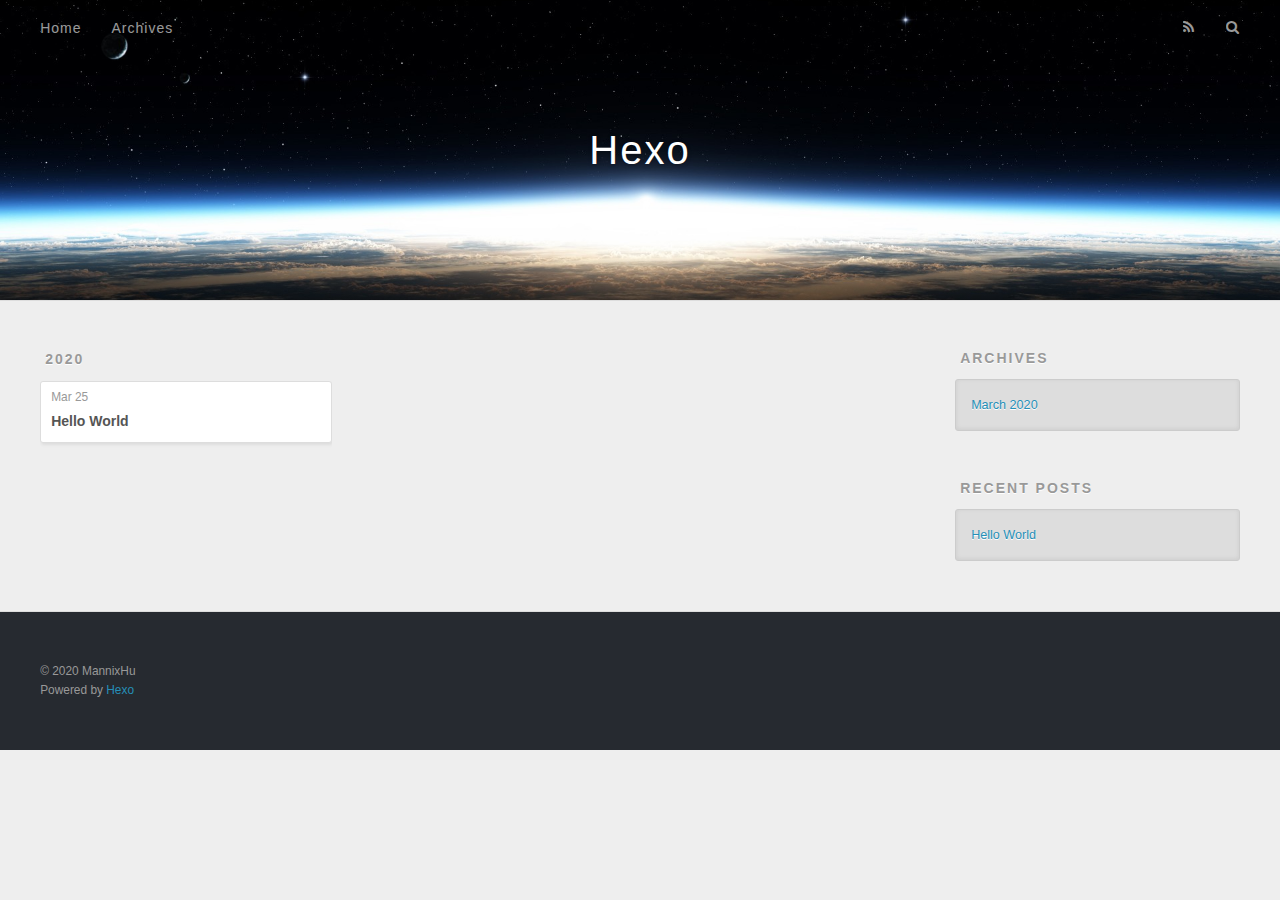
==== archives/index.html @ 00f4fdd6 "Site updated: 2020-03-25 21:42:38" ====
<!DOCTYPE html>
<html>
<head>
  <meta charset="utf-8">
  

  
  <title>Archives | Hexo</title>
  <meta name="viewport" content="width=device-width, initial-scale=1, maximum-scale=1">
  <meta property="og:type" content="website">
<meta property="og:title" content="Hexo">
<meta property="og:url" content="https://mannix.github.io/archives/index.html">
<meta property="og:site_name" content="Hexo">
<meta property="og:locale" content="en_US">
<meta property="article:author" content="MannixHu">
<meta name="twitter:card" content="summary">
  
    <link rel="alternate" href="/atom.xml" title="Hexo" type="application/atom+xml">
  
  
    <link rel="icon" href="/favicon.png">
  
  
    <link href="//fonts.googleapis.com/css?family=Source+Code+Pro" rel="stylesheet" type="text/css">
  
  
<link rel="stylesheet" href="/css/style.css">

<meta name="generator" content="Hexo 4.2.0"></head>

<body>
  <div id="container">
    <div id="wrap">
      <header id="header">
  <div id="banner"></div>
  <div id="header-outer" class="outer">
    <div id="header-title" class="inner">
      <h1 id="logo-wrap">
        <a href="/" id="logo">Hexo</a>
      </h1>
      
    </div>
    <div id="header-inner" class="inner">
      <nav id="main-nav">
        <a id="main-nav-toggle" class="nav-icon"></a>
        
          <a class="main-nav-link" href="/">Home</a>
        
          <a class="main-nav-link" href="/archives">Archives</a>
        
      </nav>
      <nav id="sub-nav">
        
          <a id="nav-rss-link" class="nav-icon" href="/atom.xml" title="RSS Feed"></a>
        
        <a id="nav-search-btn" class="nav-icon" title="Search"></a>
      </nav>
      <div id="search-form-wrap">
        <form action="//google.com/search" method="get" accept-charset="UTF-8" class="search-form"><input type="search" name="q" class="search-form-input" placeholder="Search"><button type="submit" class="search-form-submit">&#xF002;</button><input type="hidden" name="sitesearch" value="https://Mannix.github.io"></form>
      </div>
    </div>
  </div>
</header>
      <div class="outer">
        <section id="main">
  
  
    
    
      
      
      <section class="archives-wrap">
        <div class="archive-year-wrap">
          <a href="/archives/2020" class="archive-year">2020</a>
        </div>
        <div class="archives">
    
    <article class="archive-article archive-type-post">
  <div class="archive-article-inner">
    <header class="archive-article-header">
      <a href="/2020/03/25/hello-world/" class="archive-article-date">
  <time datetime="2020-03-25T05:10:50.655Z" itemprop="datePublished">Mar 25</time>
</a>
      
  
    <h1 itemprop="name">
      <a class="archive-article-title" href="/2020/03/25/hello-world/">Hello World</a>
    </h1>
  

    </header>
  </div>
</article>
  
  
    </div></section>
  


</section>
        
          <aside id="sidebar">
  
    

  
    

  
    
  
    
  <div class="widget-wrap">
    <h3 class="widget-title">Archives</h3>
    <div class="widget">
      <ul class="archive-list"><li class="archive-list-item"><a class="archive-list-link" href="/archives/2020/03/">March 2020</a></li></ul>
    </div>
  </div>


  
    
  <div class="widget-wrap">
    <h3 class="widget-title">Recent Posts</h3>
    <div class="widget">
      <ul>
        
          <li>
            <a href="/2020/03/25/hello-world/">Hello World</a>
          </li>
        
      </ul>
    </div>
  </div>

  
</aside>
        
      </div>
      <footer id="footer">
  
  <div class="outer">
    <div id="footer-info" class="inner">
      &copy; 2020 MannixHu<br>
      Powered by <a href="http://hexo.io/" target="_blank">Hexo</a>
    </div>
  </div>
</footer>
    </div>
    <nav id="mobile-nav">
  
    <a href="/" class="mobile-nav-link">Home</a>
  
    <a href="/archives" class="mobile-nav-link">Archives</a>
  
</nav>
    

<script src="//ajax.googleapis.com/ajax/libs/jquery/2.0.3/jquery.min.js"></script>


  
<link rel="stylesheet" href="/fancybox/jquery.fancybox.css">

  
<script src="/fancybox/jquery.fancybox.pack.js"></script>




<script src="/js/script.js"></script>




  </div>
</body>
</html>
---- css/style.css ----
body {
  width: 100%;
}
body:before,
body:after {
  content: "";
  display: table;
}
body:after {
  clear: both;
}
html,
body,
div,
span,
applet,
object,
iframe,
h1,
h2,
h3,
h4,
h5,
h6,
p,
blockquote,
pre,
a,
abbr,
acronym,
address,
big,
cite,
code,
del,
dfn,
em,
img,
ins,
kbd,
q,
s,
samp,
small,
strike,
strong,
sub,
sup,
tt,
var,
dl,
dt,
dd,
ol,
ul,
li,
fieldset,
form,
label,
legend,
table,
caption,
tbody,
tfoot,
thead,
tr,
th,
td {
  margin: 0;
  padding: 0;
  border: 0;
  outline: 0;
  font-weight: inherit;
  font-style: inherit;
  font-family: inherit;
  font-size: 100%;
  vertical-align: baseline;
}
body {
  line-height: 1;
  color: #000;
  background: #fff;
}
ol,
ul {
  list-style: none;
}
table {
  border-collapse: separate;
  border-spacing: 0;
  vertical-align: middle;
}
caption,
th,
td {
  text-align: left;
  font-weight: normal;
  vertical-align: middle;
}
a img {
  border: none;
}
input,
button {
  margin: 0;
  padding: 0;
}
input::-moz-focus-inner,
button::-moz-focus-inner {
  border: 0;
  padding: 0;
}
@font-face {
  font-family: FontAwesome;
  font-style: normal;
  font-weight: normal;
  src: url("fonts/fontawesome-webfont.eot?v=#4.0.3");
  src: url("fonts/fontawesome-webfont.eot?#iefix&v=#4.0.3") format("embedded-opentype"), url("fonts/fontawesome-webfont.woff?v=#4.0.3") format("woff"), url("fonts/fontawesome-webfont.ttf?v=#4.0.3") format("truetype"), url("fonts/fontawesome-webfont.svg#fontawesomeregular?v=#4.0.3") format("svg");
}
html,
body,
#container {
  height: 100%;
}
body {
  background: #eee;
  font: 14px -apple-system, BlinkMacSystemFont, "Segoe UI", "Roboto", "Oxygen", "Ubuntu", "Cantarell", "Fira Sans", "Droid Sans", "Helvetica Neue", sans-serif;
  -webkit-text-size-adjust: 100%;
}
.outer {
  max-width: 1220px;
  margin: 0 auto;
  padding: 0 20px;
}
.outer:before,
.outer:after {
  content: "";
  display: table;
}
.outer:after {
  clear: both;
}
.inner {
  display: inline;
  float: left;
  width: 98.33333333333333%;
  margin: 0 0.833333333333333%;
}
.left,
.alignleft {
  float: left;
}
.right,
.alignright {
  float: right;
}
.clear {
  clear: both;
}
#container {
  position: relative;
}
.mobile-nav-on {
  overflow: hidden;
}
#wrap {
  height: 100%;
  width: 100%;
  position: absolute;
  top: 0;
  left: 0;
  -webkit-transition: 0.2s ease-out;
  -moz-transition: 0.2s ease-out;
  -ms-transition: 0.2s ease-out;
  transition: 0.2s ease-out;
  z-index: 1;
  background: #eee;
}
.mobile-nav-on #wrap {
  left: 280px;
}
@media screen and (min-width: 768px) {
  #main {
    display: inline;
    float: left;
    width: 73.33333333333333%;
    margin: 0 0.833333333333333%;
  }
}
.article-date,
.article-category-link,
.archive-year,
.widget-title {
  text-decoration: none;
  text-transform: uppercase;
  letter-spacing: 2px;
  color: #999;
  margin-bottom: 1em;
  margin-left: 5px;
  line-height: 1em;
  text-shadow: 0 1px #fff;
  font-weight: bold;
}
.article-inner,
.archive-article-inner {
  background: #fff;
  -webkit-box-shadow: 1px 2px 3px #ddd;
  box-shadow: 1px 2px 3px #ddd;
  border: 1px solid #ddd;
  border-radius: 3px;
}
.article-entry h1,
.widget h1 {
  font-size: 2em;
}
.article-entry h2,
.widget h2 {
  font-size: 1.5em;
}
.article-entry h3,
.widget h3 {
  font-size: 1.3em;
}
.article-entry h4,
.widget h4 {
  font-size: 1.2em;
}
.article-entry h5,
.widget h5 {
  font-size: 1em;
}
.article-entry h6,
.widget h6 {
  font-size: 1em;
  color: #999;
}
.article-entry hr,
.widget hr {
  border: 1px dashed #ddd;
}
.article-entry strong,
.widget strong {
  font-weight: bold;
}
.article-entry em,
.widget em,
.article-entry cite,
.widget cite {
  font-style: italic;
}
.article-entry sup,
.widget sup,
.article-entry sub,
.widget sub {
  font-size: 0.75em;
  line-height: 0;
  position: relative;
  vertical-align: baseline;
}
.article-entry sup,
.widget sup {
  top: -0.5em;
}
.article-entry sub,
.widget sub {
  bottom: -0.2em;
}
.article-entry small,
.widget small {
  font-size: 0.85em;
}
.article-entry acronym,
.widget acronym,
.article-entry abbr,
.widget abbr {
  border-bottom: 1px dotted;
}
.article-entry ul,
.widget ul,
.article-entry ol,
.widget ol,
.article-entry dl,
.widget dl {
  margin: 0 20px;
  line-height: 1.6em;
}
.article-entry ul ul,
.widget ul ul,
.article-entry ol ul,
.widget ol ul,
.article-entry ul ol,
.widget ul ol,
.article-entry ol ol,
.widget ol ol {
  margin-top: 0;
  margin-bottom: 0;
}
.article-entry ul,
.widget ul {
  list-style: disc;
}
.article-entry ol,
.widget ol {
  list-style: decimal;
}
.article-entry dt,
.widget dt {
  font-weight: bold;
}
#header {
  height: 300px;
  position: relative;
  border-bottom: 1px solid #ddd;
}
#header:before,
#header:after {
  content: "";
  position: absolute;
  left: 0;
  right: 0;
  height: 40px;
}
#header:before {
  top: 0;
  background: -webkit-linear-gradient(rgba(0,0,0,0.2), transparent);
  background: -moz-linear-gradient(rgba(0,0,0,0.2), transparent);
  background: -ms-linear-gradient(rgba(0,0,0,0.2), transparent);
  background: linear-gradient(rgba(0,0,0,0.2), transparent);
}
#header:after {
  bottom: 0;
  background: -webkit-linear-gradient(transparent, rgba(0,0,0,0.2));
  background: -moz-linear-gradient(transparent, rgba(0,0,0,0.2));
  background: -ms-linear-gradient(transparent, rgba(0,0,0,0.2));
  background: linear-gradient(transparent, rgba(0,0,0,0.2));
}
#header-outer {
  height: 100%;
  position: relative;
}
#header-inner {
  position: relative;
  overflow: hidden;
}
#banner {
  position: absolute;
  top: 0;
  left: 0;
  width: 100%;
  height: 100%;
  background: url("images/banner.jpg") center #000;
  -webkit-background-size: cover;
  -moz-background-size: cover;
  background-size: cover;
  z-index: -1;
}
#header-title {
  text-align: center;
  height: 40px;
  position: absolute;
  top: 50%;
  left: 0;
  margin-top: -20px;
}
#logo,
#subtitle {
  text-decoration: none;
  color: #fff;
  font-weight: 300;
  text-shadow: 0 1px 4px rgba(0,0,0,0.3);
}
#logo {
  font-size: 40px;
  line-height: 40px;
  letter-spacing: 2px;
}
#subtitle {
  font-size: 16px;
  line-height: 16px;
  letter-spacing: 1px;
}
#subtitle-wrap {
  margin-top: 16px;
}
#main-nav {
  float: left;
  margin-left: -15px;
}
.nav-icon,
.main-nav-link {
  float: left;
  color: #fff;
  opacity: 0.6;
  text-decoration: none;
  text-shadow: 0 1px rgba(0,0,0,0.2);
  -webkit-transition: opacity 0.2s;
  -moz-transition: opacity 0.2s;
  -ms-transition: opacity 0.2s;
  transition: opacity 0.2s;
  display: block;
  padding: 20px 15px;
}
.nav-icon:hover,
.main-nav-link:hover {
  opacity: 1;
}
.nav-icon {
  font-family: FontAwesome;
  text-align: center;
  font-size: 14px;
  width: 14px;
  height: 14px;
  padding: 20px 15px;
  position: relative;
  cursor: pointer;
}
.main-nav-link {
  font-weight: 300;
  letter-spacing: 1px;
}
@media screen and (max-width: 479px) {
  .main-nav-link {
    display: none;
  }
}
#main-nav-toggle {
  display: none;
}
#main-nav-toggle:before {
  content: "\f0c9";
}
@media screen and (max-width: 479px) {
  #main-nav-toggle {
    display: block;
  }
}
#sub-nav {
  float: right;
  margin-right: -15px;
}
#nav-rss-link:before {
  content: "\f09e";
}
#nav-search-btn:before {
  content: "\f002";
}
#search-form-wrap {
  position: absolute;
  top: 15px;
  width: 150px;
  height: 30px;
  right: -150px;
  opacity: 0;
  -webkit-transition: 0.2s ease-out;
  -moz-transition: 0.2s ease-out;
  -ms-transition: 0.2s ease-out;
  transition: 0.2s ease-out;
}
#search-form-wrap.on {
  opacity: 1;
  right: 0;
}
@media screen and (max-width: 479px) {
  #search-form-wrap {
    width: 100%;
    right: -100%;
  }
}
.search-form {
  position: absolute;
  top: 0;
  left: 0;
  right: 0;
  background: #fff;
  padding: 5px 15px;
  border-radius: 15px;
  -webkit-box-shadow: 0 0 10px rgba(0,0,0,0.3);
  box-shadow: 0 0 10px rgba(0,0,0,0.3);
}
.search-form-input {
  border: none;
  background: none;
  color: #555;
  width: 100%;
  font: 13px -apple-system, BlinkMacSystemFont, "Segoe UI", "Roboto", "Oxygen", "Ubuntu", "Cantarell", "Fira Sans", "Droid Sans", "Helvetica Neue", sans-serif;
  outline: none;
}
.search-form-input::-webkit-search-results-decoration,
.search-form-input::-webkit-search-cancel-button {
  -webkit-appearance: none;
}
.search-form-submit {
  position: absolute;
  top: 50%;
  right: 10px;
  margin-top: -7px;
  font: 13px FontAwesome;
  border: none;
  background: none;
  color: #bbb;
  cursor: pointer;
}
.search-form-submit:hover,
.search-form-submit:focus {
  color: #777;
}
.article {
  margin: 50px 0;
}
.article-inner {
  overflow: hidden;
}
.article-meta:before,
.article-meta:after {
  content: "";
  display: table;
}
.article-meta:after {
  clear: both;
}
.article-date {
  float: left;
}
.article-category {
  float: left;
  line-height: 1em;
  color: #ccc;
  text-shadow: 0 1px #fff;
  margin-left: 8px;
}
.article-category:before {
  content: "\2022";
}
.article-category-link {
  margin: 0 12px 1em;
}
.article-header {
  padding: 20px 20px 0;
}
.article-title {
  text-decoration: none;
  font-size: 2em;
  font-weight: bold;
  color: #555;
  line-height: 1.1em;
  -webkit-transition: color 0.2s;
  -moz-transition: color 0.2s;
  -ms-transition: color 0.2s;
  transition: color 0.2s;
}
a.article-title:hover {
  color: #258fb8;
}
.article-entry {
  color: #555;
  padding: 0 20px;
}
.article-entry:before,
.article-entry:after {
  content: "";
  display: table;
}
.article-entry:after {
  clear: both;
}
.article-entry p,
.article-entry table {
  line-height: 1.6em;
  margin: 1.6em 0;
}
.article-entry h1,
.article-entry h2,
.article-entry h3,
.article-entry h4,
.article-entry h5,
.article-entry h6 {
  font-weight: bold;
}
.article-entry h1,
.article-entry h2,
.article-entry h3,
.article-entry h4,
.article-entry h5,
.article-entry h6 {
  line-height: 1.1em;
  margin: 1.1em 0;
}
.article-entry a {
  color: #258fb8;
  text-decoration: none;
}
.article-entry a:hover {
  text-decoration: underline;
}
.article-entry ul,
.article-entry ol,
.article-entry dl {
  margin-top: 1.6em;
  margin-bottom: 1.6em;
}
.article-entry img,
.article-entry video {
  max-width: 100%;
  height: auto;
  display: block;
  margin: auto;
}
.article-entry iframe {
  border: none;
}
.article-entry table {
  width: 100%;
  border-collapse: collapse;
  border-spacing: 0;
}
.article-entry th {
  font-weight: bold;
  border-bottom: 3px solid #ddd;
  padding-bottom: 0.5em;
}
.article-entry td {
  border-bottom: 1px solid #ddd;
  padding: 10px 0;
}
.article-entry blockquote {
  font-family: Georgia, "Times New Roman", serif;
  font-size: 1.4em;
  margin: 1.6em 20px;
  text-align: center;
}
.article-entry blockquote footer {
  font-size: 14px;
  margin: 1.6em 0;
  font-family: -apple-system, BlinkMacSystemFont, "Segoe UI", "Roboto", "Oxygen", "Ubuntu", "Cantarell", "Fira Sans", "Droid Sans", "Helvetica Neue", sans-serif;
}
.article-entry blockquote footer cite:before {
  content: "—";
  padding: 0 0.5em;
}
.article-entry .pullquote {
  text-align: left;
  width: 45%;
  margin: 0;
}
.article-entry .pullquote.left {
  margin-left: 0.5em;
  margin-right: 1em;
}
.article-entry .pullquote.right {
  margin-right: 0.5em;
  margin-left: 1em;
}
.article-entry .caption {
  color: #999;
  display: block;
  font-size: 0.9em;
  margin-top: 0.5em;
  position: relative;
  text-align: center;
}
.article-entry .video-container {
  position: relative;
  padding-top: 56.25%;
  height: 0;
  overflow: hidden;
}
.article-entry .video-container iframe,
.article-entry .video-container object,
.article-entry .video-container embed {
  position: absolute;
  top: 0;
  left: 0;
  width: 100%;
  height: 100%;
  margin-top: 0;
}
.article-more-link a {
  display: inline-block;
  line-height: 1em;
  padding: 6px 15px;
  border-radius: 15px;
  background: #eee;
  color: #999;
  text-shadow: 0 1px #fff;
  text-decoration: none;
}
.article-more-link a:hover {
  background: #258fb8;
  color: #fff;
  text-decoration: none;
  text-shadow: 0 1px #1e7293;
}
.article-footer {
  font-size: 0.85em;
  line-height: 1.6em;
  border-top: 1px solid #ddd;
  padding-top: 1.6em;
  margin: 0 20px 20px;
}
.article-footer:before,
.article-footer:after {
  content: "";
  display: table;
}
.article-footer:after {
  clear: both;
}
.article-footer a {
  color: #999;
  text-decoration: none;
}
.article-footer a:hover {
  color: #555;
}
.article-tag-list-item {
  float: left;
  margin-right: 10px;
}
.article-tag-list-link:before {
  content: "#";
}
.article-comment-link {
  float: right;
}
.article-comment-link:before {
  content: "\f075";
  font-family: FontAwesome;
  padding-right: 8px;
}
.article-share-link {
  cursor: pointer;
  float: right;
  margin-left: 20px;
}
.article-share-link:before {
  content: "\f064";
  font-family: FontAwesome;
  padding-right: 6px;
}
#article-nav {
  position: relative;
}
#article-nav:before,
#article-nav:after {
  content: "";
  display: table;
}
#article-nav:after {
  clear: both;
}
@media screen and (min-width: 768px) {
  #article-nav {
    margin: 50px 0;
  }
  #article-nav:before {
    width: 8px;
    height: 8px;
    position: absolute;
    top: 50%;
    left: 50%;
    margin-top: -4px;
    margin-left: -4px;
    content: "";
    border-radius: 50%;
    background: #ddd;
    -webkit-box-shadow: 0 1px 2px #fff;
    box-shadow: 0 1px 2px #fff;
  }
}
.article-nav-link-wrap {
  text-decoration: none;
  text-shadow: 0 1px #fff;
  color: #999;
  -webkit-box-sizing: border-box;
  -moz-box-sizing: border-box;
  box-sizing: border-box;
  margin-top: 50px;
  text-align: center;
  display: block;
}
.article-nav-link-wrap:hover {
  color: #555;
}
@media screen and (min-width: 768px) {
  .article-nav-link-wrap {
    width: 50%;
    margin-top: 0;
  }
}
@media screen and (min-width: 768px) {
  #article-nav-newer {
    float: left;
    text-align: right;
    padding-right: 20px;
  }
}
@media screen and (min-width: 768px) {
  #article-nav-older {
    float: right;
    text-align: left;
    padding-left: 20px;
  }
}
.article-nav-caption {
  text-transform: uppercase;
  letter-spacing: 2px;
  color: #ddd;
  line-height: 1em;
  font-weight: bold;
}
#article-nav-newer .article-nav-caption {
  margin-right: -2px;
}
.article-nav-title {
  font-size: 0.85em;
  line-height: 1.6em;
  margin-top: 0.5em;
}
.article-share-box {
  position: absolute;
  display: none;
  background: #fff;
  -webkit-box-shadow: 1px 2px 10px rgba(0,0,0,0.2);
  box-shadow: 1px 2px 10px rgba(0,0,0,0.2);
  border-radius: 3px;
  margin-left: -145px;
  overflow: hidden;
  z-index: 1;
}
.article-share-box.on {
  display: block;
}
.article-share-input {
  width: 100%;
  background: none;
  -webkit-box-sizing: border-box;
  -moz-box-sizing: border-box;
  box-sizing: border-box;
  font: 14px -apple-system, BlinkMacSystemFont, "Segoe UI", "Roboto", "Oxygen", "Ubuntu", "Cantarell", "Fira Sans", "Droid Sans", "Helvetica Neue", sans-serif;
  padding: 0 15px;
  color: #555;
  outline: none;
  border: 1px solid #ddd;
  border-radius: 3px 3px 0 0;
  height: 36px;
  line-height: 36px;
}
.article-share-links {
  background: #eee;
}
.article-share-links:before,
.article-share-links:after {
  content: "";
  display: table;
}
.article-share-links:after {
  clear: both;
}
.article-share-twitter,
.article-share-facebook,
.article-share-pinterest,
.article-share-google {
  width: 50px;
  height: 36px;
  display: block;
  float: left;
  position: relative;
  color: #999;
  text-shadow: 0 1px #fff;
}
.article-share-twitter:before,
.article-share-facebook:before,
.article-share-pinterest:before,
.article-share-google:before {
  font-size: 20px;
  font-family: FontAwesome;
  width: 20px;
  height: 20px;
  position: absolute;
  top: 50%;
  left: 50%;
  margin-top: -10px;
  margin-left: -10px;
  text-align: center;
}
.article-share-twitter:hover,
.article-share-facebook:hover,
.article-share-pinterest:hover,
.article-share-google:hover {
  color: #fff;
}
.article-share-twitter:before {
  content: "\f099";
}
.article-share-twitter:hover {
  background: #00aced;
  text-shadow: 0 1px #008abe;
}
.article-share-facebook:before {
  content: "\f09a";
}
.article-share-facebook:hover {
  background: #3b5998;
  text-shadow: 0 1px #2f477a;
}
.article-share-pinterest:before {
  content: "\f0d2";
}
.article-share-pinterest:hover {
  background: #cb2027;
  text-shadow: 0 1px #a21a1f;
}
.article-share-google:before {
  content: "\f0d5";
}
.article-share-google:hover {
  background: #dd4b39;
  text-shadow: 0 1px #be3221;
}
.article-gallery {
  background: #000;
  position: relative;
}
.article-gallery-photos {
  position: relative;
  overflow: hidden;
}
.article-gallery-img {
  display: none;
  max-width: 100%;
}
.article-gallery-img:first-child {
  display: block;
}
.article-gallery-img.loaded {
  position: absolute;
  display: block;
}
.article-gallery-img img {
  display: block;
  max-width: 100%;
  margin: 0 auto;
}
#comments {
  background: #fff;
  -webkit-box-shadow: 1px 2px 3px #ddd;
  box-shadow: 1px 2px 3px #ddd;
  padding: 20px;
  border: 1px solid #ddd;
  border-radius: 3px;
  margin: 50px 0;
}
#comments a {
  color: #258fb8;
}
.archives-wrap {
  margin: 50px 0;
}
.archives:before,
.archives:after {
  content: "";
  display: table;
}
.archives:after {
  clear: both;
}
.archive-year-wrap {
  margin-bottom: 1em;
}
.archives {
  -webkit-column-gap: 10px;
  -moz-column-gap: 10px;
  column-gap: 10px;
}
@media screen and (min-width: 480px) and (max-width: 767px) {
  .archives {
    -webkit-column-count: 2;
    -moz-column-count: 2;
    column-count: 2;
  }
}
@media screen and (min-width: 768px) {
  .archives {
    -webkit-column-count: 3;
    -moz-column-count: 3;
    column-count: 3;
  }
}
.archive-article {
  -webkit-column-break-inside: avoid;
  page-break-inside: avoid;
  overflow: hidden;
  break-inside: avoid-column;
}
.archive-article-inner {
  padding: 10px;
  margin-bottom: 15px;
}
.archive-article-title {
  text-decoration: none;
  font-weight: bold;
  color: #555;
  -webkit-transition: color 0.2s;
  -moz-transition: color 0.2s;
  -ms-transition: color 0.2s;
  transition: color 0.2s;
  line-height: 1.6em;
}
.archive-article-title:hover {
  color: #258fb8;
}
.archive-article-footer {
  margin-top: 1em;
}
.archive-article-date {
  color: #999;
  text-decoration: none;
  font-size: 0.85em;
  line-height: 1em;
  margin-bottom: 0.5em;
  display: block;
}
#page-nav {
  margin: 50px auto;
  background: #fff;
  -webkit-box-shadow: 1px 2px 3px #ddd;
  box-shadow: 1px 2px 3px #ddd;
  border: 1px solid #ddd;
  border-radius: 3px;
  text-align: center;
  color: #999;
  overflow: hidden;
}
#page-nav:before,
#page-nav:after {
  content: "";
  display: table;
}
#page-nav:after {
  clear: both;
}
#page-nav a,
#page-nav span {
  padding: 10px 20px;
  line-height: 1;
  height: 2ex;
}
#page-nav a {
  color: #999;
  text-decoration: none;
}
#page-nav a:hover {
  background: #999;
  color: #fff;
}
#page-nav .prev {
  float: left;
}
#page-nav .next {
  float: right;
}
#page-nav .page-number {
  display: inline-block;
}
@media screen and (max-width: 479px) {
  #page-nav .page-number {
    display: none;
  }
}
#page-nav .current {
  color: #555;
  font-weight: bold;
}
#page-nav .space {
  color: #ddd;
}
#footer {
  background: #262a30;
  padding: 50px 0;
  border-top: 1px solid #ddd;
  color: #999;
}
#footer a {
  color: #258fb8;
  text-decoration: none;
}
#footer a:hover {
  text-decoration: underline;
}
#footer-info {
  line-height: 1.6em;
  font-size: 0.85em;
}
.article-entry pre,
.article-entry .highlight {
  background: #2d2d2d;
  margin: 0 -20px;
  padding: 15px 20px;
  border-style: solid;
  border-color: #ddd;
  border-width: 1px 0;
  overflow: auto;
  color: #ccc;
  line-height: 22.400000000000002px;
}
.article-entry .highlight .gutter pre,
.article-entry .gist .gist-file .gist-data .line-numbers {
  color: #666;
  font-size: 0.85em;
}
.article-entry pre,
.article-entry code {
  font-family: "Source Code Pro", Consolas, Monaco, Menlo, Consolas, monospace;
}
.article-entry code {
  background: #eee;
  text-shadow: 0 1px #fff;
  padding: 0 0.3em;
}
.article-entry pre code {
  background: none;
  text-shadow: none;
  padding: 0;
}
.article-entry .highlight pre {
  border: none;
  margin: 0;
  padding: 0;
}
.article-entry .highlight table {
  margin: 0;
  width: auto;
}
.article-entry .highlight td {
  border: none;
  padding: 0;
}
.article-entry .highlight figcaption {
  font-size: 0.85em;
  color: #999;
  line-height: 1em;
  margin-bottom: 1em;
}
.article-entry .highlight figcaption:before,
.article-entry .highlight figcaption:after {
  content: "";
  display: table;
}
.article-entry .highlight figcaption:after {
  clear: both;
}
.article-entry .highlight figcaption a {
  float: right;
}
.article-entry .highlight .gutter pre {
  text-align: right;
  padding-right: 20px;
}
.article-entry .highlight .line {
  height: 22.400000000000002px;
}
.article-entry .highlight .line.marked {
  background: #515151;
}
.article-entry .gist {
  margin: 0 -20px;
  border-style: solid;
  border-color: #ddd;
  border-width: 1px 0;
  background: #2d2d2d;
  padding: 15px 20px 15px 0;
}
.article-entry .gist .gist-file {
  border: none;
  font-family: "Source Code Pro", Consolas, Monaco, Menlo, Consolas, monospace;
  margin: 0;
}
.article-entry .gist .gist-file .gist-data {
  background: none;
  border: none;
}
.article-entry .gist .gist-file .gist-data .line-numbers {
  background: none;
  border: none;
  padding: 0 20px 0 0;
}
.article-entry .gist .gist-file .gist-data .line-data {
  padding: 0 !important;
}
.article-entry .gist .gist-file .highlight {
  margin: 0;
  padding: 0;
  border: none;
}
.article-entry .gist .gist-file .gist-meta {
  background: #2d2d2d;
  color: #999;
  font: 0.85em -apple-system, BlinkMacSystemFont, "Segoe UI", "Roboto", "Oxygen", "Ubuntu", "Cantarell", "Fira Sans", "Droid Sans", "Helvetica Neue", sans-serif;
  text-shadow: 0 0;
  padding: 0;
  margin-top: 1em;
  margin-left: 20px;
}
.article-entry .gist .gist-file .gist-meta a {
  color: #258fb8;
  font-weight: normal;
}
.article-entry .gist .gist-file .gist-meta a:hover {
  text-decoration: underline;
}
pre .comment,
pre .title {
  color: #999;
}
pre .variable,
pre .attribute,
pre .tag,
pre .regexp,
pre .ruby .constant,
pre .xml .tag .title,
pre .xml .pi,
pre .xml .doctype,
pre .html .doctype,
pre .css .id,
pre .css .class,
pre .css .pseudo {
  color: #f2777a;
}
pre .number,
pre .preprocessor,
pre .built_in,
pre .literal,
pre .params,
pre .constant {
  color: #f99157;
}
pre .class,
pre .ruby .class .title,
pre .css .rules .attribute {
  color: #9c9;
}
pre .string,
pre .value,
pre .inheritance,
pre .header,
pre .ruby .symbol,
pre .xml .cdata {
  color: #9c9;
}
pre .css .hexcolor {
  color: #6cc;
}
pre .function,
pre .python .decorator,
pre .python .title,
pre .ruby .function .title,
pre .ruby .title .keyword,
pre .perl .sub,
pre .javascript .title,
pre .coffeescript .title {
  color: #69c;
}
pre .keyword,
pre .javascript .function {
  color: #c9c;
}
@media screen and (max-width: 479px) {
  #mobile-nav {
    position: absolute;
    top: 0;
    left: 0;
    width: 280px;
    height: 100%;
    background: #191919;
    border-right: 1px solid #fff;
  }
}
@media screen and (max-width: 479px) {
  .mobile-nav-link {
    display: block;
    color: #999;
    text-decoration: none;
    padding: 15px 20px;
    font-weight: bold;
  }
  .mobile-nav-link:hover {
    color: #fff;
  }
}
@media screen and (min-width: 768px) {
  #sidebar {
    display: inline;
    float: left;
    width: 23.333333333333332%;
    margin: 0 0.833333333333333%;
  }
}
.widget-wrap {
  margin: 50px 0;
}
.widget {
  color: #777;
  text-shadow: 0 1px #fff;
  background: #ddd;
  -webkit-box-shadow: 0 -1px 4px #ccc inset;
  box-shadow: 0 -1px 4px #ccc inset;
  border: 1px solid #ccc;
  padding: 15px;
  border-radius: 3px;
}
.widget a {
  color: #258fb8;
  text-decoration: none;
}
.widget a:hover {
  text-decoration: underline;
}
.widget ul ul,
.widget ol ul,
.widget dl ul,
.widget ul ol,
.widget ol ol,
.widget dl ol,
.widget ul dl,
.widget ol dl,
.widget dl dl {
  margin-left: 15px;
  list-style: disc;
}
.widget {
  line-height: 1.6em;
  word-wrap: break-word;
  font-size: 0.9em;
}
.widget ul,
.widget ol {
  list-style: none;
  margin: 0;
}
.widget ul ul,
.widget ol ul,
.widget ul ol,
.widget ol ol {
  margin: 0 20px;
}
.widget ul ul,
.widget ol ul {
  list-style: disc;
}
.widget ul ol,
.widget ol ol {
  list-style: decimal;
}
.category-list-count,
.tag-list-count,
.archive-list-count {
  padding-left: 5px;
  color: #999;
  font-size: 0.85em;
}
.category-list-count:before,
.tag-list-count:before,
.archive-list-count:before {
  content: "(";
}
.category-list-count:after,
.tag-list-count:after,
.archive-list-count:after {
  content: ")";
}
.tagcloud a {
  margin-right: 5px;
  display: inline-block;
}
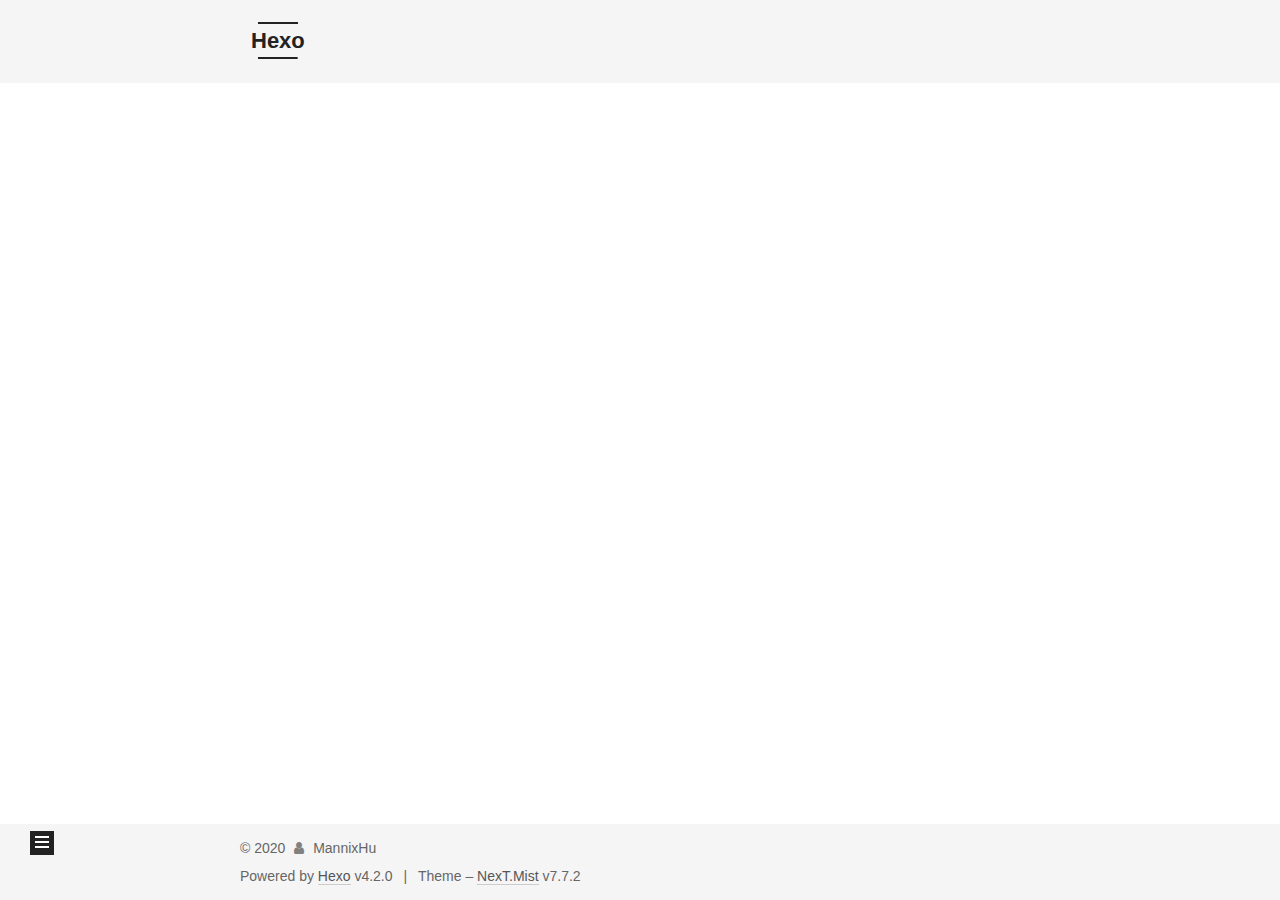
==== commit 7f7b0075: "Site updated: 2020-03-26 13:02:17" ====
--- a/archives/index.html
+++ b/archives/index.html
@@ -1,178 +1,338 @@
 <!DOCTYPE html>
-<html>
+<html lang="en">
 <head>
-  <meta charset="utf-8">
-  
-
-  
-  <title>Archives | Hexo</title>
-  <meta name="viewport" content="width=device-width, initial-scale=1, maximum-scale=1">
+  <meta charset="UTF-8">
+<meta name="viewport" content="width=device-width, initial-scale=1, maximum-scale=2">
+<meta name="theme-color" content="#222">
+<meta name="generator" content="Hexo 4.2.0">
+  <link rel="apple-touch-icon" sizes="180x180" href="/images/apple-touch-icon-next.png">
+  <link rel="icon" type="image/png" sizes="32x32" href="/images/favicon-32x32-next.png">
+  <link rel="icon" type="image/png" sizes="16x16" href="/images/favicon-16x16-next.png">
+  <link rel="mask-icon" href="/images/logo.svg" color="#222">
+
+<link rel="stylesheet" href="/css/main.css">
+
+
+<link rel="stylesheet" href="/lib/font-awesome/css/font-awesome.min.css">
+
+<script id="hexo-configurations">
+    var NexT = window.NexT || {};
+    var CONFIG = {"hostname":"mannix2333.github.io","root":"/","scheme":"Mist","version":"7.7.2","exturl":false,"sidebar":{"position":"left","display":"post","padding":18,"offset":12,"onmobile":false},"copycode":{"enable":false,"show_result":false,"style":null},"back2top":{"enable":true,"sidebar":false,"scrollpercent":false},"bookmark":{"enable":false,"color":"#222","save":"auto"},"fancybox":false,"mediumzoom":false,"lazyload":false,"pangu":false,"comments":{"style":"tabs","active":null,"storage":true,"lazyload":false,"nav":null},"algolia":{"hits":{"per_page":10},"labels":{"input_placeholder":"Search for Posts","hits_empty":"We didn't find any results for the search: ${query}","hits_stats":"${hits} results found in ${time} ms"}},"localsearch":{"enable":false,"trigger":"auto","top_n_per_article":1,"unescape":false,"preload":false},"motion":{"enable":true,"async":false,"transition":{"post_block":"fadeIn","post_header":"slideDownIn","post_body":"slideDownIn","coll_header":"slideLeftIn","sidebar":"slideUpIn"}}};
+  </script>
+
   <meta property="og:type" content="website">
 <meta property="og:title" content="Hexo">
-<meta property="og:url" content="https://mannix.github.io/archives/index.html">
+<meta property="og:url" content="https://mannix2333.github.io/archives/index.html">
 <meta property="og:site_name" content="Hexo">
 <meta property="og:locale" content="en_US">
 <meta property="article:author" content="MannixHu">
 <meta name="twitter:card" content="summary">
-  
-    <link rel="alternate" href="/atom.xml" title="Hexo" type="application/atom+xml">
-  
-  
-    <link rel="icon" href="/favicon.png">
-  
-  
-    <link href="//fonts.googleapis.com/css?family=Source+Code+Pro" rel="stylesheet" type="text/css">
-  
-  
-<link rel="stylesheet" href="/css/style.css">
-
-<meta name="generator" content="Hexo 4.2.0"></head>
-
-<body>
-  <div id="container">
-    <div id="wrap">
-      <header id="header">
-  <div id="banner"></div>
-  <div id="header-outer" class="outer">
-    <div id="header-title" class="inner">
-      <h1 id="logo-wrap">
-        <a href="/" id="logo">Hexo</a>
-      </h1>
+
+<link rel="canonical" href="https://mannix2333.github.io/archives/">
+
+
+<script id="page-configurations">
+  // https://hexo.io/docs/variables.html
+  CONFIG.page = {
+    sidebar: "",
+    isHome : false,
+    isPost : false
+  };
+</script>
+
+  <title>Archive | Hexo</title>
+  
+
+
+
+
+
+
+  <noscript>
+  <style>
+  .use-motion .brand,
+  .use-motion .menu-item,
+  .sidebar-inner,
+  .use-motion .post-block,
+  .use-motion .pagination,
+  .use-motion .comments,
+  .use-motion .post-header,
+  .use-motion .post-body,
+  .use-motion .collection-header { opacity: initial; }
+
+  .use-motion .site-title,
+  .use-motion .site-subtitle {
+    opacity: initial;
+    top: initial;
+  }
+
+  .use-motion .logo-line-before i { left: initial; }
+  .use-motion .logo-line-after i { right: initial; }
+  </style>
+</noscript>
+
+</head>
+
+<body itemscope itemtype="http://schema.org/WebPage">
+  <div class="container use-motion">
+    <div class="headband"></div>
+
+    <header class="header" itemscope itemtype="http://schema.org/WPHeader">
+      <div class="header-inner"><div class="site-brand-container">
+  <div class="site-nav-toggle">
+    <div class="toggle" aria-label="Toggle navigation bar">
+      <span class="toggle-line toggle-line-first"></span>
+      <span class="toggle-line toggle-line-middle"></span>
+      <span class="toggle-line toggle-line-last"></span>
+    </div>
+  </div>
+
+  <div class="site-meta">
+
+    <div>
+      <a href="/" class="brand" rel="start">
+        <span class="logo-line-before"><i></i></span>
+        <span class="site-title">Hexo</span>
+        <span class="logo-line-after"><i></i></span>
+      </a>
+    </div>
+  </div>
+
+  <div class="site-nav-right">
+    <div class="toggle popup-trigger">
+    </div>
+  </div>
+</div>
+
+
+<nav class="site-nav">
+  
+  <ul id="menu" class="menu">
+        <li class="menu-item menu-item-home">
+
+    <a href="/" rel="section"><i class="fa fa-fw fa-home"></i>Home</a>
+
+  </li>
+        <li class="menu-item menu-item-archives">
+
+    <a href="/archives/" rel="section"><i class="fa fa-fw fa-archive"></i>Archives</a>
+
+  </li>
+  </ul>
+
+</nav>
+</div>
+    </header>
+
+    
+  <div class="back-to-top">
+    <i class="fa fa-arrow-up"></i>
+    <span>0%</span>
+  </div>
+
+
+    <main class="main">
+      <div class="main-inner">
+        <div class="content-wrap">
+          
+
+          <div class="content">
+            
+
+  
+  
+  
+  <div class="post-block">
+    <div class="posts-collapse">
+      <div class="collection-title">
+        <span class="collection-header">Um..! 1 post. Keep on posting.</span>
+      </div>
+
       
-    </div>
-    <div id="header-inner" class="inner">
-      <nav id="main-nav">
-        <a id="main-nav-toggle" class="nav-icon"></a>
+    <div class="collection-year">
+      <h1 class="collection-header">2020</h1>
+    </div>
+
+  <article itemscope itemtype="http://schema.org/Article">
+    <header class="post-header">
+
+      <div class="post-meta">
+        <time itemprop="dateCreated"
+              datetime="2020-03-25T13:10:50+08:00"
+              content="2020-03-25">
+          03-25
+        </time>
+      </div>
+
+      <h2 class="post-title">
+          <a class="post-title-link" href="/2020/03/25/hello-world/" itemprop="url">
+            <span itemprop="name">Hello World</span>
+          </a>
+      </h2>
+
+    </header>
+  </article>
+
+
+    </div>
+  </div>
+  
+  
+  
+
+  
+
+
+
+          </div>
+          
+
+<script>
+  window.addEventListener('tabs:register', () => {
+    let activeClass = CONFIG.comments.activeClass;
+    if (CONFIG.comments.storage) {
+      activeClass = localStorage.getItem('comments_active') || activeClass;
+    }
+    if (activeClass) {
+      let activeTab = document.querySelector(`a[href="#comment-${activeClass}"]`);
+      if (activeTab) {
+        activeTab.click();
+      }
+    }
+  });
+  if (CONFIG.comments.storage) {
+    window.addEventListener('tabs:click', event => {
+      if (!event.target.matches('.tabs-comment .tab-content .tab-pane')) return;
+      let commentClass = event.target.classList[1];
+      localStorage.setItem('comments_active', commentClass);
+    });
+  }
+</script>
+
+        </div>
+          
+  
+  <div class="toggle sidebar-toggle">
+    <span class="toggle-line toggle-line-first"></span>
+    <span class="toggle-line toggle-line-middle"></span>
+    <span class="toggle-line toggle-line-last"></span>
+  </div>
+
+  <aside class="sidebar">
+    <div class="sidebar-inner">
+
+      <ul class="sidebar-nav motion-element">
+        <li class="sidebar-nav-toc">
+          Table of Contents
+        </li>
+        <li class="sidebar-nav-overview">
+          Overview
+        </li>
+      </ul>
+
+      <!--noindex-->
+      <div class="post-toc-wrap sidebar-panel">
+      </div>
+      <!--/noindex-->
+
+      <div class="site-overview-wrap sidebar-panel">
+        <div class="site-author motion-element" itemprop="author" itemscope itemtype="http://schema.org/Person">
+  <p class="site-author-name" itemprop="name">MannixHu</p>
+  <div class="site-description" itemprop="description"></div>
+</div>
+<div class="site-state-wrap motion-element">
+  <nav class="site-state">
+      <div class="site-state-item site-state-posts">
+          <a href="/archives/">
         
-          <a class="main-nav-link" href="/">Home</a>
+          <span class="site-state-item-count">1</span>
+          <span class="site-state-item-name">posts</span>
+        </a>
+      </div>
+  </nav>
+</div>
+
+
+
+      </div>
+
+    </div>
+  </aside>
+  <div id="sidebar-dimmer"></div>
+
+
+      </div>
+    </main>
+
+    <footer class="footer">
+      <div class="footer-inner">
         
-          <a class="main-nav-link" href="/archives">Archives</a>
+
+<div class="copyright">
+  
+  &copy; 
+  <span itemprop="copyrightYear">2020</span>
+  <span class="with-love">
+    <i class="fa fa-user"></i>
+  </span>
+  <span class="author" itemprop="copyrightHolder">MannixHu</span>
+</div>
+  <div class="powered-by">Powered by <a href="https://hexo.io/" class="theme-link" rel="noopener" target="_blank">Hexo</a> v4.2.0
+  </div>
+  <span class="post-meta-divider">|</span>
+  <div class="theme-info">Theme – <a href="https://mist.theme-next.org/" class="theme-link" rel="noopener" target="_blank">NexT.Mist</a> v7.7.2
+  </div>
+
         
-      </nav>
-      <nav id="sub-nav">
-        
-          <a id="nav-rss-link" class="nav-icon" href="/atom.xml" title="RSS Feed"></a>
-        
-        <a id="nav-search-btn" class="nav-icon" title="Search"></a>
-      </nav>
-      <div id="search-form-wrap">
-        <form action="//google.com/search" method="get" accept-charset="UTF-8" class="search-form"><input type="search" name="q" class="search-form-input" placeholder="Search"><button type="submit" class="search-form-submit">&#xF002;</button><input type="hidden" name="sitesearch" value="https://Mannix.github.io"></form>
-      </div>
-    </div>
-  </div>
-</header>
-      <div class="outer">
-        <section id="main">
-  
-  
-    
-    
-      
-      
-      <section class="archives-wrap">
-        <div class="archive-year-wrap">
-          <a href="/archives/2020" class="archive-year">2020</a>
-        </div>
-        <div class="archives">
-    
-    <article class="archive-article archive-type-post">
-  <div class="archive-article-inner">
-    <header class="archive-article-header">
-      <a href="/2020/03/25/hello-world/" class="archive-article-date">
-  <time datetime="2020-03-25T05:10:50.655Z" itemprop="datePublished">Mar 25</time>
-</a>
-      
-  
-    <h1 itemprop="name">
-      <a class="archive-article-title" href="/2020/03/25/hello-world/">Hello World</a>
-    </h1>
-  
-
-    </header>
-  </div>
-</article>
-  
-  
-    </div></section>
-  
-
-
-</section>
-        
-          <aside id="sidebar">
-  
-    
-
-  
-    
-
-  
-    
-  
-    
-  <div class="widget-wrap">
-    <h3 class="widget-title">Archives</h3>
-    <div class="widget">
-      <ul class="archive-list"><li class="archive-list-item"><a class="archive-list-link" href="/archives/2020/03/">March 2020</a></li></ul>
-    </div>
-  </div>
-
-
-  
-    
-  <div class="widget-wrap">
-    <h3 class="widget-title">Recent Posts</h3>
-    <div class="widget">
-      <ul>
-        
-          <li>
-            <a href="/2020/03/25/hello-world/">Hello World</a>
-          </li>
-        
-      </ul>
-    </div>
-  </div>
-
-  
-</aside>
-        
-      </div>
-      <footer id="footer">
-  
-  <div class="outer">
-    <div id="footer-info" class="inner">
-      &copy; 2020 MannixHu<br>
-      Powered by <a href="http://hexo.io/" target="_blank">Hexo</a>
-    </div>
-  </div>
-</footer>
-    </div>
-    <nav id="mobile-nav">
-  
-    <a href="/" class="mobile-nav-link">Home</a>
-  
-    <a href="/archives" class="mobile-nav-link">Archives</a>
-  
-</nav>
-    
-
-<script src="//ajax.googleapis.com/ajax/libs/jquery/2.0.3/jquery.min.js"></script>
-
-
-  
-<link rel="stylesheet" href="/fancybox/jquery.fancybox.css">
-
-  
-<script src="/fancybox/jquery.fancybox.pack.js"></script>
-
-
-
-
-<script src="/js/script.js"></script>
-
-
-
-
-  </div>
+
+
+
+
+
+
+
+
+      </div>
+    </footer>
+  </div>
+
+  
+  <script src="/lib/anime.min.js"></script>
+  <script src="/lib/velocity/velocity.min.js"></script>
+  <script src="/lib/velocity/velocity.ui.min.js"></script>
+
+<script src="/js/utils.js"></script>
+
+<script src="/js/motion.js"></script>
+
+
+<script src="/js/schemes/muse.js"></script>
+
+
+<script src="/js/next-boot.js"></script>
+
+
+
+
+  
+
+
+
+
+
+
+
+
+
+
+
+
+
+
+
+  
+
+  
+
 </body>
-</html>+</html>
--- a/css/main.css
+++ b/css/main.css
@@ -0,0 +1,2360 @@
+:root {
+  --body-bg-color: #fff;
+  --content-bg-color: #f5f5f5;
+  --card-bg-color: #f5f5f5;
+  --text-color: #555;
+  --link-color: #555;
+  --link-hover-color: #222;
+  --brand-color: #222;
+  --brand-hover-color: #222;
+  --table-row-odd-bg-color: #f9f9f9;
+  --table-row-hover-bg-color: #f5f5f5;
+  --menu-item-bg-color: #ddd;
+}
+html {
+  line-height: 1.15; /* 1 */
+  -webkit-text-size-adjust: 100%; /* 2 */
+}
+body {
+  margin: 0;
+}
+main {
+  display: block;
+}
+h1 {
+  font-size: 2em;
+  margin: 0.67em 0;
+}
+hr {
+  box-sizing: content-box; /* 1 */
+  height: 0; /* 1 */
+  overflow: visible; /* 2 */
+}
+pre {
+  font-family: monospace, monospace; /* 1 */
+  font-size: 1em; /* 2 */
+}
+a {
+  background: transparent;
+}
+abbr[title] {
+  border-bottom: none; /* 1 */
+  text-decoration: underline; /* 2 */
+  text-decoration: underline dotted; /* 2 */
+}
+b,
+strong {
+  font-weight: bolder;
+}
+code,
+kbd,
+samp {
+  font-family: monospace, monospace; /* 1 */
+  font-size: 1em; /* 2 */
+}
+small {
+  font-size: 80%;
+}
+sub,
+sup {
+  font-size: 75%;
+  line-height: 0;
+  position: relative;
+  vertical-align: baseline;
+}
+sub {
+  bottom: -0.25em;
+}
+sup {
+  top: -0.5em;
+}
+img {
+  border-style: none;
+}
+button,
+input,
+optgroup,
+select,
+textarea {
+  font-family: inherit; /* 1 */
+  font-size: 100%; /* 1 */
+  line-height: 1.15; /* 1 */
+  margin: 0; /* 2 */
+}
+button,
+input {
+/* 1 */
+  overflow: visible;
+}
+button,
+select {
+/* 1 */
+  text-transform: none;
+}
+button,
+[type='button'],
+[type='reset'],
+[type='submit'] {
+  -webkit-appearance: button;
+}
+button::-moz-focus-inner,
+[type='button']::-moz-focus-inner,
+[type='reset']::-moz-focus-inner,
+[type='submit']::-moz-focus-inner {
+  border-style: none;
+  padding: 0;
+}
+button:-moz-focusring,
+[type='button']:-moz-focusring,
+[type='reset']:-moz-focusring,
+[type='submit']:-moz-focusring {
+  outline: 1px dotted ButtonText;
+}
+fieldset {
+  padding: 0.35em 0.75em 0.625em;
+}
+legend {
+  box-sizing: border-box; /* 1 */
+  color: inherit; /* 2 */
+  display: table; /* 1 */
+  max-width: 100%; /* 1 */
+  padding: 0; /* 3 */
+  white-space: normal; /* 1 */
+}
+progress {
+  vertical-align: baseline;
+}
+textarea {
+  overflow: auto;
+}
+[type='checkbox'],
+[type='radio'] {
+  box-sizing: border-box; /* 1 */
+  padding: 0; /* 2 */
+}
+[type='number']::-webkit-inner-spin-button,
+[type='number']::-webkit-outer-spin-button {
+  height: auto;
+}
+[type='search'] {
+  outline-offset: -2px; /* 2 */
+  -webkit-appearance: textfield; /* 1 */
+}
+[type='search']::-webkit-search-decoration {
+  -webkit-appearance: none;
+}
+::-webkit-file-upload-button {
+  font: inherit; /* 2 */
+  -webkit-appearance: button; /* 1 */
+}
+details {
+  display: block;
+}
+summary {
+  display: list-item;
+}
+template {
+  display: none;
+}
+[hidden] {
+  display: none;
+}
+::selection {
+  background: #262a30;
+  color: #fff;
+}
+html,
+body {
+  height: 100%;
+}
+body {
+  background: var(--body-bg-color);
+  color: var(--text-color);
+  font-family: 'Lato', "PingFang SC", "Microsoft YaHei", sans-serif;
+  font-size: 1em;
+  line-height: 2;
+}
+@media (max-width: 991px) {
+  body {
+    padding-left: 0 !important;
+    padding-right: 0 !important;
+  }
+}
+h1,
+h2,
+h3,
+h4,
+h5,
+h6 {
+  font-family: 'Lato', "PingFang SC", "Microsoft YaHei", sans-serif;
+  font-weight: bold;
+  line-height: 1.5;
+  margin: 20px 0 15px;
+}
+h1 {
+  font-size: 1.5em;
+}
+h2 {
+  font-size: 1.375em;
+}
+h3 {
+  font-size: 1.25em;
+}
+h4 {
+  font-size: 1.125em;
+}
+h5 {
+  font-size: 1em;
+}
+h6 {
+  font-size: 0.875em;
+}
+p {
+  margin: 0 0 20px 0;
+}
+a,
+span.exturl {
+  border-bottom: 1px solid #ccc;
+  color: var(--link-color);
+  outline: 0;
+  text-decoration: none;
+  overflow-wrap: break-word;
+  word-wrap: break-word;
+  cursor: pointer;
+}
+a:hover,
+span.exturl:hover {
+  border-bottom-color: var(--link-hover-color);
+  color: var(--link-hover-color);
+}
+iframe,
+img,
+video {
+  display: block;
+  margin-left: auto;
+  margin-right: auto;
+  max-width: 100%;
+}
+hr {
+  background-image: repeating-linear-gradient(-45deg, #ddd, #ddd 4px, transparent 4px, transparent 8px);
+  border: 0;
+  height: 3px;
+  margin: 40px 0;
+}
+blockquote {
+  border-left: 4px solid #ddd;
+  color: #666;
+  margin: 0;
+  padding: 0 15px;
+}
+blockquote cite::before {
+  content: '-';
+  padding: 0 5px;
+}
+dt {
+  font-weight: bold;
+}
+dd {
+  margin: 0;
+  padding: 0;
+}
+kbd {
+  background-color: #f5f5f5;
+  background-image: linear-gradient(#eee, #fff, #eee);
+  border: 1px solid #ccc;
+  border-radius: 0.2em;
+  box-shadow: 0.1em 0.1em 0.2em rgba(0,0,0,0.1);
+  font-family: inherit;
+  padding: 0.1em 0.3em;
+  white-space: nowrap;
+}
+.table-container {
+  overflow: auto;
+}
+table {
+  border-collapse: collapse;
+  border-spacing: 0;
+  font-size: 0.875em;
+  margin: 0 0 20px 0;
+  width: 100%;
+}
+tbody tr:nth-of-type(odd) {
+  background: var(--table-row-odd-bg-color);
+}
+tbody tr:hover {
+  background: var(--table-row-hover-bg-color);
+}
+caption,
+th,
+td {
+  font-weight: normal;
+  padding: 8px;
+  text-align: left;
+  vertical-align: middle;
+}
+th,
+td {
+  border: 1px solid #ddd;
+  border-bottom: 3px solid #ddd;
+}
+th {
+  font-weight: 700;
+  padding-bottom: 10px;
+}
+td {
+  border-bottom-width: 1px;
+}
+.btn {
+  background: transparent;
+  border: 2px solid var(--link-color);
+  border-radius: 0;
+  color: var(--link-color);
+  display: inline-block;
+  font-size: 0.875em;
+  line-height: 2;
+  padding: 0 20px;
+  text-decoration: none;
+  transition-property: background-color;
+  transition-delay: 0s;
+  transition-duration: 0.2s;
+  transition-timing-function: ease-in-out;
+}
+.btn:hover {
+  background: transparent;
+  border-color: var(--link-hover-color);
+  color: var(--link-hover-color);
+}
+.btn + .btn {
+  margin: 0 0 8px 8px;
+}
+.btn .fa-fw {
+  text-align: left;
+  width: 1.285714285714286em;
+}
+.toggle {
+  line-height: 0;
+}
+.toggle .toggle-line {
+  background: #fff;
+  display: inline-block;
+  height: 2px;
+  left: 0;
+  position: relative;
+  top: 0;
+  transition: all 0.4s;
+  vertical-align: top;
+  width: 100%;
+}
+.toggle .toggle-line:not(:first-child) {
+  margin-top: 3px;
+}
+.toggle.toggle-arrow .toggle-line-first {
+  left: 50%;
+  top: 2px;
+  transform: rotate(45deg);
+  width: 50%;
+}
+.toggle.toggle-arrow .toggle-line-middle {
+  left: 2px;
+  width: 90%;
+}
+.toggle.toggle-arrow .toggle-line-last {
+  left: 50%;
+  top: -2px;
+  transform: rotate(-45deg);
+  width: 50%;
+}
+.toggle.toggle-close .toggle-line-first {
+  transform: rotate(-45deg);
+  top: 5px;
+}
+.toggle.toggle-close .toggle-line-middle {
+  opacity: 0;
+}
+.toggle.toggle-close .toggle-line-last {
+  transform: rotate(45deg);
+  top: -5px;
+}
+.highlight,
+pre {
+  background: #f7f7f7;
+  color: #4d4d4c;
+  line-height: 1.6;
+  margin: 0 auto 20px;
+}
+pre,
+code {
+  font-family: consolas, Menlo, monospace, "PingFang SC", "Microsoft YaHei";
+}
+code {
+  background: #eee;
+  border-radius: 3px;
+  color: #555;
+  padding: 2px 4px;
+  overflow-wrap: break-word;
+  word-wrap: break-word;
+}
+.highlight *::selection {
+  background: #d6d6d6;
+}
+.highlight pre {
+  border: 0;
+  margin: 0;
+  padding: 10px 0;
+}
+.highlight table {
+  border: 0;
+  margin: 0;
+  width: auto;
+}
+.highlight td {
+  border: 0;
+  padding: 0;
+}
+.highlight figcaption {
+  background: #eee;
+  color: #4d4d4c;
+  display: flex;
+  font-size: 0.875em;
+  justify-content: space-between;
+  line-height: 1.2;
+  padding: 0.5em;
+}
+.highlight figcaption a {
+  color: #4d4d4c;
+}
+.highlight figcaption a:hover {
+  border-bottom-color: #4d4d4c;
+}
+.highlight .gutter {
+  -moz-user-select: none;
+  -ms-user-select: none;
+  -webkit-user-select: none;
+  user-select: none;
+}
+.highlight .gutter pre {
+  background: #eff2f3;
+  color: #869194;
+  padding-left: 10px;
+  padding-right: 10px;
+  text-align: right;
+}
+.highlight .code pre {
+  background: #f7f7f7;
+  padding-left: 10px;
+  width: 100%;
+}
+.gist table {
+  width: auto;
+}
+.gist table td {
+  border: 0;
+}
+pre {
+  overflow: auto;
+  padding: 10px;
+}
+pre code {
+  background: none;
+  color: #4d4d4c;
+  font-size: 0.875em;
+  padding: 0;
+  text-shadow: none;
+}
+pre .deletion {
+  background: #fdd;
+}
+pre .addition {
+  background: #dfd;
+}
+pre .meta {
+  color: #eab700;
+  -moz-user-select: none;
+  -ms-user-select: none;
+  -webkit-user-select: none;
+  user-select: none;
+}
+pre .comment {
+  color: #8e908c;
+}
+pre .variable,
+pre .attribute,
+pre .tag,
+pre .name,
+pre .regexp,
+pre .ruby .constant,
+pre .xml .tag .title,
+pre .xml .pi,
+pre .xml .doctype,
+pre .html .doctype,
+pre .css .id,
+pre .css .class,
+pre .css .pseudo {
+  color: #c82829;
+}
+pre .number,
+pre .preprocessor,
+pre .built_in,
+pre .builtin-name,
+pre .literal,
+pre .params,
+pre .constant,
+pre .command {
+  color: #f5871f;
+}
+pre .ruby .class .title,
+pre .css .rules .attribute,
+pre .string,
+pre .symbol,
+pre .value,
+pre .inheritance,
+pre .header,
+pre .ruby .symbol,
+pre .xml .cdata,
+pre .special,
+pre .formula {
+  color: #718c00;
+}
+pre .title,
+pre .css .hexcolor {
+  color: #3e999f;
+}
+pre .function,
+pre .python .decorator,
+pre .python .title,
+pre .ruby .function .title,
+pre .ruby .title .keyword,
+pre .perl .sub,
+pre .javascript .title,
+pre .coffeescript .title {
+  color: #4271ae;
+}
+pre .keyword,
+pre .javascript .function {
+  color: #8959a8;
+}
+.blockquote-center {
+  border-left: none;
+  margin: 40px 0;
+  padding: 0;
+  position: relative;
+  text-align: center;
+}
+.blockquote-center::before,
+.blockquote-center::after {
+  background-repeat: no-repeat;
+  background-size: 22px 22px;
+  content: ' ';
+  display: block;
+  height: 24px;
+  opacity: 0.2;
+  position: absolute;
+  width: 100%;
+}
+.blockquote-center::before {
+  background-image: url("../images/quote-l.svg");
+  background-position: 0 -6px;
+  border-top: 1px solid #ccc;
+  top: -20px;
+}
+.blockquote-center::after {
+  background-image: url("../images/quote-r.svg");
+  background-position: 100% 8px;
+  border-bottom: 1px solid #ccc;
+  bottom: -20px;
+}
+.blockquote-center p,
+.blockquote-center div {
+  text-align: center;
+}
+.post-body .group-picture img {
+  margin: 0 auto;
+  padding: 0 3px;
+}
+.group-picture-row {
+  margin-bottom: 6px;
+  overflow: hidden;
+}
+.group-picture-column {
+  float: left;
+  margin-bottom: 10px;
+}
+.post-body .label {
+  color: #555;
+  display: inline;
+  padding: 0 2px;
+}
+.post-body .label.default {
+  background: #f0f0f0;
+}
+.post-body .label.primary {
+  background: #efe6f7;
+}
+.post-body .label.info {
+  background: #e5f2f8;
+}
+.post-body .label.success {
+  background: #e7f4e9;
+}
+.post-body .label.warning {
+  background: #fcf6e1;
+}
+.post-body .label.danger {
+  background: #fae8eb;
+}
+.post-body .tabs {
+  margin-bottom: 20px;
+}
+.post-body .tabs,
+.tabs-comment {
+  display: block;
+  padding-top: 10px;
+  position: relative;
+}
+.post-body .tabs ul.nav-tabs,
+.tabs-comment ul.nav-tabs {
+  display: flex;
+  flex-wrap: wrap;
+  margin: 0;
+  margin-bottom: -1px;
+  padding: 0;
+}
+@media (max-width: 413px) {
+  .post-body .tabs ul.nav-tabs,
+  .tabs-comment ul.nav-tabs {
+    display: block;
+    margin-bottom: 5px;
+  }
+}
+.post-body .tabs ul.nav-tabs li.tab,
+.tabs-comment ul.nav-tabs li.tab {
+  border-bottom: 1px solid #ddd;
+  border-left: 1px solid transparent;
+  border-right: 1px solid transparent;
+  border-top: 3px solid transparent;
+  flex-grow: 1;
+  list-style-type: none;
+  border-radius: 0 0 0 0;
+}
+@media (max-width: 413px) {
+  .post-body .tabs ul.nav-tabs li.tab,
+  .tabs-comment ul.nav-tabs li.tab {
+    border-bottom: 1px solid transparent;
+    border-left: 3px solid transparent;
+    border-right: 1px solid transparent;
+    border-top: 1px solid transparent;
+  }
+}
+@media (max-width: 413px) {
+  .post-body .tabs ul.nav-tabs li.tab,
+  .tabs-comment ul.nav-tabs li.tab {
+    border-radius: 0;
+  }
+}
+.post-body .tabs ul.nav-tabs li.tab a,
+.tabs-comment ul.nav-tabs li.tab a {
+  border-bottom: initial;
+  display: block;
+  line-height: 1.8;
+  outline: 0;
+  padding: 0.25em 0.75em;
+  text-align: center;
+  transition-delay: 0s;
+  transition-duration: 0.2s;
+  transition-timing-function: ease-out;
+}
+.post-body .tabs ul.nav-tabs li.tab a i,
+.tabs-comment ul.nav-tabs li.tab a i {
+  width: 1.285714285714286em;
+}
+.post-body .tabs ul.nav-tabs li.tab.active,
+.tabs-comment ul.nav-tabs li.tab.active {
+  border-bottom: 1px solid transparent;
+  border-left: 1px solid #ddd;
+  border-right: 1px solid #ddd;
+  border-top: 3px solid #fc6423;
+}
+@media (max-width: 413px) {
+  .post-body .tabs ul.nav-tabs li.tab.active,
+  .tabs-comment ul.nav-tabs li.tab.active {
+    border-bottom: 1px solid #ddd;
+    border-left: 3px solid #fc6423;
+    border-right: 1px solid #ddd;
+    border-top: 1px solid #ddd;
+  }
+}
+.post-body .tabs ul.nav-tabs li.tab.active a,
+.tabs-comment ul.nav-tabs li.tab.active a {
+  color: var(--link-color);
+  cursor: default;
+}
+.post-body .tabs .tab-content .tab-pane,
+.tabs-comment .tab-content .tab-pane {
+  border: 1px solid #ddd;
+  border-top: 0;
+  padding: 20px 20px 0 20px;
+  border-radius: 0;
+}
+.post-body .tabs .tab-content .tab-pane:not(.active),
+.tabs-comment .tab-content .tab-pane:not(.active) {
+  display: none;
+}
+.post-body .tabs .tab-content .tab-pane.active,
+.tabs-comment .tab-content .tab-pane.active {
+  display: block;
+}
+.post-body .tabs .tab-content .tab-pane.active:nth-of-type(1),
+.tabs-comment .tab-content .tab-pane.active:nth-of-type(1) {
+  border-radius: 0 0 0 0;
+}
+@media (max-width: 413px) {
+  .post-body .tabs .tab-content .tab-pane.active:nth-of-type(1),
+  .tabs-comment .tab-content .tab-pane.active:nth-of-type(1) {
+    border-radius: 0;
+  }
+}
+.post-body .note {
+  border-radius: 3px;
+  margin-bottom: 20px;
+  padding: 15px;
+  position: relative;
+  border: 1px solid #eee;
+  border-left-width: 5px;
+}
+.post-body .note h2,
+.post-body .note h3,
+.post-body .note h4,
+.post-body .note h5,
+.post-body .note h6 {
+  margin-top: 0;
+  border-bottom: initial;
+  margin-bottom: 0;
+  padding-top: 0;
+}
+.post-body .note p:first-child,
+.post-body .note ul:first-child,
+.post-body .note ol:first-child,
+.post-body .note table:first-child,
+.post-body .note pre:first-child,
+.post-body .note blockquote:first-child,
+.post-body .note img:first-child {
+  margin-top: 0;
+}
+.post-body .note p:last-child,
+.post-body .note ul:last-child,
+.post-body .note ol:last-child,
+.post-body .note table:last-child,
+.post-body .note pre:last-child,
+.post-body .note blockquote:last-child,
+.post-body .note img:last-child {
+  margin-bottom: 0;
+}
+.post-body .note.default {
+  border-left-color: #777;
+}
+.post-body .note.default h2,
+.post-body .note.default h3,
+.post-body .note.default h4,
+.post-body .note.default h5,
+.post-body .note.default h6 {
+  color: #777;
+}
+.post-body .note.primary {
+  border-left-color: #6f42c1;
+}
+.post-body .note.primary h2,
+.post-body .note.primary h3,
+.post-body .note.primary h4,
+.post-body .note.primary h5,
+.post-body .note.primary h6 {
+  color: #6f42c1;
+}
+.post-body .note.info {
+  border-left-color: #428bca;
+}
+.post-body .note.info h2,
+.post-body .note.info h3,
+.post-body .note.info h4,
+.post-body .note.info h5,
+.post-body .note.info h6 {
+  color: #428bca;
+}
+.post-body .note.success {
+  border-left-color: #5cb85c;
+}
+.post-body .note.success h2,
+.post-body .note.success h3,
+.post-body .note.success h4,
+.post-body .note.success h5,
+.post-body .note.success h6 {
+  color: #5cb85c;
+}
+.post-body .note.warning {
+  border-left-color: #f0ad4e;
+}
+.post-body .note.warning h2,
+.post-body .note.warning h3,
+.post-body .note.warning h4,
+.post-body .note.warning h5,
+.post-body .note.warning h6 {
+  color: #f0ad4e;
+}
+.post-body .note.danger {
+  border-left-color: #d9534f;
+}
+.post-body .note.danger h2,
+.post-body .note.danger h3,
+.post-body .note.danger h4,
+.post-body .note.danger h5,
+.post-body .note.danger h6 {
+  color: #d9534f;
+}
+.pagination .prev,
+.pagination .next,
+.pagination .page-number,
+.pagination .space {
+  display: inline-block;
+  margin: 0 10px;
+  padding: 0 11px;
+  position: relative;
+  top: -1px;
+}
+@media (max-width: 767px) {
+  .pagination .prev,
+  .pagination .next,
+  .pagination .page-number,
+  .pagination .space {
+    margin: 0 5px;
+  }
+}
+.pagination {
+  border-top: 1px solid #eee;
+  margin: 120px 0 0;
+  text-align: center;
+}
+.pagination .prev,
+.pagination .next,
+.pagination .page-number {
+  border-bottom: 0;
+  border-top: 1px solid #eee;
+  transition-property: border-color;
+  transition-delay: 0s;
+  transition-duration: 0.2s;
+  transition-timing-function: ease-in-out;
+}
+.pagination .prev:hover,
+.pagination .next:hover,
+.pagination .page-number:hover {
+  border-top-color: #222;
+}
+.pagination .space {
+  margin: 0;
+  padding: 0;
+}
+.pagination .prev {
+  margin-left: 0;
+}
+.pagination .next {
+  margin-right: 0;
+}
+.pagination .page-number.current {
+  background: #ccc;
+  border-top-color: #ccc;
+  color: #fff;
+}
+@media (max-width: 767px) {
+  .pagination {
+    border-top: none;
+  }
+  .pagination .prev,
+  .pagination .next,
+  .pagination .page-number {
+    border-bottom: 1px solid #eee;
+    border-top: 0;
+    margin-bottom: 10px;
+    padding: 0 10px;
+  }
+  .pagination .prev:hover,
+  .pagination .next:hover,
+  .pagination .page-number:hover {
+    border-bottom-color: #222;
+  }
+}
+.comments {
+  margin: 60px 20px 0;
+  overflow: hidden;
+}
+.comment-button-group {
+  display: flex;
+  flex-wrap: wrap-reverse;
+  justify-content: center;
+  margin: 1em 0;
+}
+.comment-button-group .comment-button {
+  margin: 0.1em 0.2em;
+}
+.comment-button-group .comment-button.active {
+  background: transparent;
+  border-color: var(--link-hover-color);
+  color: var(--link-hover-color);
+}
+.comment-position {
+  display: none;
+}
+.comment-position.active {
+  display: block;
+}
+.tabs-comment {
+  background: var(--content-bg-color);
+  margin-top: 4em;
+  padding-top: 0;
+}
+.tabs-comment .comments {
+  border: 0;
+  box-shadow: none;
+  margin-top: 0;
+  padding-top: 0;
+}
+.container {
+  min-height: 100%;
+  position: relative;
+}
+.main-inner {
+  margin: 0 auto;
+  width: 700px;
+}
+@media (min-width: 1200px) {
+  .main-inner {
+    width: 800px;
+  }
+}
+@media (min-width: 1600px) {
+  .main-inner {
+    width: 900px;
+  }
+}
+.header {
+  background: transparent;
+}
+.header-inner {
+  margin: 0 auto;
+  width: 700px;
+}
+@media (min-width: 1200px) {
+  .header-inner {
+    width: 800px;
+  }
+}
+@media (min-width: 1600px) {
+  .header-inner {
+    width: 900px;
+  }
+}
+.site-brand-container {
+  display: flex;
+  flex-shrink: 0;
+  padding: 0 10px;
+}
+.headband {
+  background: #222;
+  height: 3px;
+}
+.site-meta {
+  flex-grow: 1;
+  text-align: left;
+}
+@media (max-width: 767px) {
+  .site-meta {
+    text-align: center;
+  }
+}
+.brand {
+  border-bottom: none;
+  color: var(--brand-color);
+  display: inline-block;
+  line-height: 1.375em;
+  padding: 0 40px;
+  position: relative;
+}
+.brand:hover {
+  color: var(--brand-hover-color);
+}
+.site-title {
+  display: inline-block;
+  font-family: 'Lato', "PingFang SC", "Microsoft YaHei", sans-serif;
+  font-size: 1.375em;
+  font-weight: normal;
+  line-height: 1.5;
+  vertical-align: top;
+}
+.site-subtitle {
+  color: #999;
+  font-size: 0.8125em;
+  margin: 10px 0;
+}
+.use-motion .brand {
+  opacity: 0;
+}
+.use-motion .site-title,
+.use-motion .site-subtitle,
+.use-motion .custom-logo-image {
+  opacity: 0;
+  position: relative;
+  top: -10px;
+}
+.site-nav-toggle,
+.site-nav-right {
+  display: none;
+}
+@media (max-width: 767px) {
+  .site-nav-toggle,
+  .site-nav-right {
+    display: flex;
+    flex-direction: column;
+    justify-content: center;
+  }
+}
+.site-nav-toggle .toggle,
+.site-nav-right .toggle {
+  color: var(--text-color);
+  padding: 10px;
+  width: 22px;
+}
+.site-nav-toggle .toggle .toggle-line,
+.site-nav-right .toggle .toggle-line {
+  background: var(--text-color);
+  border-radius: 1px;
+}
+.site-nav {
+  display: block;
+}
+@media (max-width: 767px) {
+  .site-nav {
+    clear: both;
+    display: none;
+  }
+}
+.site-nav.site-nav-on {
+  display: block;
+}
+.menu {
+  margin-top: 20px;
+  padding-left: 0;
+  text-align: center;
+}
+.menu-item {
+  display: inline-block;
+  list-style: none;
+  margin: 0 10px;
+}
+@media (max-width: 767px) {
+  .menu-item {
+    display: block;
+    margin-top: 10px;
+  }
+  .menu-item.menu-item-search {
+    display: none;
+  }
+}
+.menu-item a,
+.menu-item span.exturl {
+  border-bottom: 0;
+  display: block;
+  font-size: 0.8125em;
+  transition-property: border-color;
+  transition-delay: 0s;
+  transition-duration: 0.2s;
+  transition-timing-function: ease-in-out;
+}
+@media (hover: none) {
+  .menu-item a:hover,
+  .menu-item span.exturl:hover {
+    border-bottom-color: transparent !important;
+  }
+}
+.menu-item .fa {
+  margin-right: 8px;
+}
+.menu-item .badge {
+  display: inline-block;
+  font-weight: bold;
+  line-height: 1;
+  margin-left: 0.35em;
+  margin-top: 0.35em;
+  text-align: center;
+  white-space: nowrap;
+}
+@media (max-width: 767px) {
+  .menu-item .badge {
+    float: right;
+    margin-left: 0;
+  }
+}
+.menu-item-active a,
+.menu .menu-item a:hover,
+.menu .menu-item span.exturl:hover {
+  background: var(--menu-item-bg-color);
+}
+.use-motion .menu-item {
+  opacity: 0;
+}
+.sidebar {
+  background: #222;
+  bottom: 0;
+  box-shadow: inset 0 2px 6px #000;
+  position: fixed;
+  top: 0;
+}
+@media (max-width: 991px) {
+  .sidebar {
+    display: none;
+  }
+}
+.sidebar-inner {
+  color: #999;
+  padding: 18px 10px;
+  text-align: center;
+}
+.cc-license {
+  margin-top: 10px;
+  text-align: center;
+}
+.cc-license .cc-opacity {
+  border-bottom: none;
+  opacity: 0.7;
+}
+.cc-license .cc-opacity:hover {
+  opacity: 0.9;
+}
+.cc-license img {
+  display: inline-block;
+}
+.site-author-image {
+  border: 2px solid #333;
+  display: block;
+  margin: 0 auto;
+  max-width: 96px;
+  padding: 2px;
+}
+.site-author-name {
+  color: #f5f5f5;
+  font-weight: normal;
+  margin: 5px 0 0;
+  text-align: center;
+}
+.site-description {
+  color: #999;
+  font-size: 1em;
+  margin-top: 5px;
+  text-align: center;
+}
+.links-of-author {
+  margin-top: 15px;
+}
+.links-of-author a,
+.links-of-author span.exturl {
+  border-bottom-color: #555;
+  display: inline-block;
+  font-size: 0.8125em;
+  margin-bottom: 10px;
+  margin-right: 10px;
+  vertical-align: middle;
+}
+.links-of-author a::before,
+.links-of-author span.exturl::before {
+  background: #ff1dac;
+  border-radius: 50%;
+  content: ' ';
+  display: inline-block;
+  height: 4px;
+  margin-right: 3px;
+  vertical-align: middle;
+  width: 4px;
+}
+.sidebar-button {
+  margin-top: 15px;
+}
+.sidebar-button a {
+  border: 1px solid #fc6423;
+  border-radius: 4px;
+  color: #fc6423;
+  display: inline-block;
+  padding: 0 15px;
+}
+.sidebar-button a .fa {
+  margin-right: 5px;
+}
+.sidebar-button a:hover {
+  background: #fc6423;
+  border: 1px solid #fc6423;
+  color: #fff;
+}
+.sidebar-button a:hover .fa {
+  color: #fff;
+}
+.links-of-blogroll {
+  font-size: 0.8125em;
+  margin-top: 10px;
+}
+.links-of-blogroll-title {
+  font-size: 0.875em;
+  font-weight: 600;
+  margin-top: 0;
+}
+.links-of-blogroll-list {
+  list-style: none;
+  margin: 0;
+  padding: 0;
+}
+#sidebar-dimmer {
+  display: none;
+}
+@media (max-width: 767px) {
+  #sidebar-dimmer {
+    background: #000;
+    display: block;
+    height: 100%;
+    left: 100%;
+    opacity: 0;
+    position: fixed;
+    top: 0;
+    width: 100%;
+    z-index: 1100;
+  }
+  .sidebar-active + #sidebar-dimmer {
+    opacity: 0.7;
+    transform: translateX(-100%);
+    transition: opacity 0.5s;
+  }
+}
+.sidebar-nav {
+  margin: 0;
+  padding-bottom: 20px;
+  padding-left: 0;
+}
+.sidebar-nav li {
+  border-bottom: 1px solid transparent;
+  color: #555;
+  cursor: pointer;
+  display: inline-block;
+  font-size: 0.875em;
+}
+.sidebar-nav li.sidebar-nav-overview {
+  margin-left: 10px;
+}
+.sidebar-nav li:hover {
+  color: #f5f5f5;
+}
+.sidebar-nav .sidebar-nav-active {
+  border-bottom-color: #87daff;
+  color: #87daff;
+}
+.sidebar-nav .sidebar-nav-active:hover {
+  color: #87daff;
+}
+.sidebar-panel {
+  display: none;
+  overflow-x: hidden;
+  overflow-y: auto;
+}
+.sidebar-panel-active {
+  display: block;
+}
+.sidebar-toggle {
+  background: #222;
+  bottom: 45px;
+  cursor: pointer;
+  height: 14px;
+  left: 30px;
+  padding: 5px;
+  position: fixed;
+  width: 14px;
+  z-index: 1300;
+}
+@media (max-width: 991px) {
+  .sidebar-toggle {
+    left: 20px;
+    opacity: 0.8;
+    display: none;
+  }
+}
+.sidebar-toggle:hover .toggle-line {
+  background: #87daff;
+}
+.post-toc {
+  font-size: 0.875em;
+}
+.post-toc ol {
+  list-style: none;
+  margin: 0;
+  padding: 0 2px 5px 10px;
+  text-align: left;
+}
+.post-toc ol > ol {
+  padding-left: 0;
+}
+.post-toc ol a {
+  transition-property: all;
+  transition-delay: 0s;
+  transition-duration: 0.2s;
+  transition-timing-function: ease-in-out;
+}
+.post-toc .nav-item {
+  line-height: 1.8;
+  overflow: hidden;
+  text-overflow: ellipsis;
+  white-space: nowrap;
+}
+.post-toc .nav .nav-child {
+  display: none;
+}
+.post-toc .nav .active > .nav-child {
+  display: block;
+}
+.post-toc .nav .active-current > .nav-child {
+  display: block;
+}
+.post-toc .nav .active-current > .nav-child > .nav-item {
+  display: block;
+}
+.post-toc .nav .active > a {
+  border-bottom-color: #87daff;
+  color: #87daff;
+}
+.post-toc .nav .active-current > a {
+  color: #87daff;
+}
+.post-toc .nav .active-current > a:hover {
+  color: #87daff;
+}
+.site-state {
+  display: flex;
+  justify-content: center;
+  line-height: 1.4;
+  margin-top: 10px;
+  overflow: hidden;
+  text-align: center;
+  white-space: nowrap;
+}
+.site-state-item {
+  padding: 0 15px;
+}
+.site-state-item:not(:first-child) {
+  border-left: 1px solid #333;
+}
+.site-state-item a {
+  border-bottom: none;
+}
+.site-state-item-count {
+  display: block;
+  font-size: 1.25em;
+  font-weight: 600;
+  text-align: center;
+}
+.site-state-item-name {
+  color: inherit;
+  font-size: 0.875em;
+}
+.footer {
+  color: #999;
+  font-size: 0.875em;
+  padding: 20px 0;
+}
+.footer.footer-fixed {
+  bottom: 0;
+  left: 0;
+  position: absolute;
+  right: 0;
+}
+.footer-inner {
+  box-sizing: border-box;
+  margin: 0 auto;
+  text-align: center;
+  width: 700px;
+}
+@media (min-width: 1200px) {
+  .footer-inner {
+    width: 800px;
+  }
+}
+@media (min-width: 1600px) {
+  .footer-inner {
+    width: 900px;
+  }
+}
+.with-love {
+  color: #808080;
+  display: inline-block;
+  margin: 0 5px;
+}
+.powered-by,
+.theme-info {
+  display: inline-block;
+}
+@-moz-keyframes iconAnimate {
+  0%, 100% {
+    transform: scale(1);
+  }
+  10%, 30% {
+    transform: scale(0.9);
+  }
+  20%, 40%, 60%, 80% {
+    transform: scale(1.1);
+  }
+  50%, 70% {
+    transform: scale(1.1);
+  }
+}
+@-webkit-keyframes iconAnimate {
+  0%, 100% {
+    transform: scale(1);
+  }
+  10%, 30% {
+    transform: scale(0.9);
+  }
+  20%, 40%, 60%, 80% {
+    transform: scale(1.1);
+  }
+  50%, 70% {
+    transform: scale(1.1);
+  }
+}
+@-o-keyframes iconAnimate {
+  0%, 100% {
+    transform: scale(1);
+  }
+  10%, 30% {
+    transform: scale(0.9);
+  }
+  20%, 40%, 60%, 80% {
+    transform: scale(1.1);
+  }
+  50%, 70% {
+    transform: scale(1.1);
+  }
+}
+@keyframes iconAnimate {
+  0%, 100% {
+    transform: scale(1);
+  }
+  10%, 30% {
+    transform: scale(0.9);
+  }
+  20%, 40%, 60%, 80% {
+    transform: scale(1.1);
+  }
+  50%, 70% {
+    transform: scale(1.1);
+  }
+}
+.back-to-top {
+  font-size: 12px;
+  text-align: center;
+  transition-delay: 0s;
+  transition-duration: 0.2s;
+  transition-timing-function: ease-in-out;
+}
+.back-to-top {
+  background: #222;
+  bottom: -100px;
+  box-sizing: border-box;
+  color: #fff;
+  cursor: pointer;
+  left: 30px;
+  opacity: 1;
+  padding: 0 6px;
+  position: fixed;
+  transition-property: bottom;
+  z-index: 1300;
+  width: 24px;
+}
+.back-to-top span {
+  display: none;
+}
+.back-to-top:hover {
+  color: #87daff;
+}
+.back-to-top.back-to-top-on {
+  bottom: 19px;
+}
+@media (max-width: 991px) {
+  .back-to-top {
+    left: 20px;
+    opacity: 0.8;
+  }
+}
+.post-body {
+  font-family: 'Lato', "PingFang SC", "Microsoft YaHei", sans-serif;
+  overflow-wrap: break-word;
+  word-wrap: break-word;
+}
+@media (min-width: 1200px) {
+  .post-body {
+    font-size: 1.125em;
+  }
+}
+.post-body span.exturl .fa {
+  font-size: 0.875em;
+  margin-left: 4px;
+}
+.post-body .image-caption,
+.post-body .figure .caption {
+  color: #999;
+  font-size: 0.875em;
+  font-weight: bold;
+  line-height: 1;
+  margin: -20px auto 15px;
+  text-align: center;
+}
+.post-sticky-flag {
+  display: inline-block;
+  transform: rotate(30deg);
+}
+.post-button {
+  margin-top: 40px;
+  text-align: center;
+}
+.use-motion .post-block,
+.use-motion .pagination,
+.use-motion .comments {
+  opacity: 0;
+}
+.use-motion .post-header {
+  opacity: 0;
+}
+.use-motion .post-body {
+  opacity: 0;
+}
+.use-motion .collection-header {
+  opacity: 0;
+}
+.posts-collapse {
+  margin-left: 55px;
+  position: relative;
+}
+@media (max-width: 767px) {
+  .posts-collapse {
+    margin-left: 20px;
+    margin-right: 20px;
+  }
+}
+.posts-collapse .collection-title {
+  font-size: 1.125em;
+  position: relative;
+}
+.posts-collapse .collection-title::before {
+  background: #999;
+  border: 1px solid #fff;
+  border-radius: 50%;
+  content: ' ';
+  height: 10px;
+  left: 0;
+  margin-left: -6px;
+  margin-top: -4px;
+  position: absolute;
+  top: 50%;
+  width: 10px;
+}
+.posts-collapse .collection-year {
+  margin: 60px 0;
+  position: relative;
+}
+.posts-collapse .collection-year::before {
+  background: #bbb;
+  border-radius: 50%;
+  content: ' ';
+  height: 8px;
+  left: 0;
+  margin-left: -4px;
+  margin-top: -4px;
+  position: absolute;
+  top: 50%;
+  width: 8px;
+}
+.posts-collapse .collection-header {
+  display: inline-block;
+  margin: 0 0 0 20px;
+}
+.posts-collapse .collection-header small {
+  color: #bbb;
+  margin-left: 5px;
+}
+.posts-collapse .post-header {
+  border-bottom: 1px dashed #ccc;
+  margin: 30px 0;
+  padding-left: 15px;
+  position: relative;
+  transition-property: border;
+  transition-delay: 0s;
+  transition-duration: 0.2s;
+  transition-timing-function: ease-in-out;
+}
+.posts-collapse .post-header::before {
+  background: #bbb;
+  border: 1px solid #fff;
+  border-radius: 50%;
+  content: ' ';
+  height: 6px;
+  left: 0;
+  margin-left: -4px;
+  position: absolute;
+  top: 0.75em;
+  transition-property: background;
+  width: 6px;
+  transition-delay: 0s;
+  transition-duration: 0.2s;
+  transition-timing-function: ease-in-out;
+}
+.posts-collapse .post-header:hover {
+  border-bottom-color: #666;
+}
+.posts-collapse .post-header:hover::before {
+  background: #222;
+}
+.posts-collapse .post-meta {
+  display: inline;
+  font-size: 0.75em;
+  margin-right: 10px;
+}
+.posts-collapse .post-title {
+  display: inline;
+  font-size: 1em;
+  font-weight: normal;
+}
+.posts-collapse .post-title a,
+.posts-collapse .post-title span.exturl {
+  border-bottom: none;
+  color: var(--link-color);
+}
+.posts-collapse::before {
+  background: #f5f5f5;
+  content: ' ';
+  height: 100%;
+  left: 0;
+  margin-left: -2px;
+  position: absolute;
+  top: 1.25em;
+  width: 4px;
+}
+.posts-collapse .fa-external-link {
+  font-size: 0.875em;
+  margin-left: 5px;
+}
+.post-eof {
+  background: #ccc;
+  height: 1px;
+  margin: 80px auto 60px;
+  text-align: center;
+  width: 8%;
+}
+.post-block:last-child .post-eof {
+  display: none;
+}
+.posts-expand {
+  padding-top: 40px;
+}
+@media (max-width: 767px) {
+  .posts-expand {
+    margin: 0 20px;
+  }
+}
+@media (min-width: 992px) {
+  .post-body {
+    text-align: justify;
+  }
+}
+@media (max-width: 991px) {
+  .post-body {
+    text-align: justify;
+  }
+}
+.post-body h1,
+.post-body h2,
+.post-body h3,
+.post-body h4,
+.post-body h5,
+.post-body h6 {
+  padding-top: 10px;
+}
+.post-body h1 .header-anchor,
+.post-body h2 .header-anchor,
+.post-body h3 .header-anchor,
+.post-body h4 .header-anchor,
+.post-body h5 .header-anchor,
+.post-body h6 .header-anchor {
+  border-bottom-style: none;
+  color: #ccc;
+  float: right;
+  margin-left: 10px;
+  visibility: hidden;
+}
+.post-body h1 .header-anchor:hover,
+.post-body h2 .header-anchor:hover,
+.post-body h3 .header-anchor:hover,
+.post-body h4 .header-anchor:hover,
+.post-body h5 .header-anchor:hover,
+.post-body h6 .header-anchor:hover {
+  color: inherit;
+}
+.post-body h1:hover .header-anchor,
+.post-body h2:hover .header-anchor,
+.post-body h3:hover .header-anchor,
+.post-body h4:hover .header-anchor,
+.post-body h5:hover .header-anchor,
+.post-body h6:hover .header-anchor {
+  visibility: visible;
+}
+.post-body iframe,
+.post-body img,
+.post-body video {
+  margin-bottom: 20px;
+}
+.post-body .video-container {
+  height: 0;
+  margin-bottom: 20px;
+  overflow: hidden;
+  padding-top: 75%;
+  position: relative;
+  width: 100%;
+}
+.post-body .video-container iframe,
+.post-body .video-container object,
+.post-body .video-container embed {
+  height: 100%;
+  left: 0;
+  margin: 0;
+  position: absolute;
+  top: 0;
+  width: 100%;
+}
+.post-gallery {
+  align-items: center;
+  display: grid;
+  grid-gap: 10px;
+  grid-template-columns: 1fr 1fr 1fr;
+  margin-bottom: 20px;
+}
+@media (max-width: 767px) {
+  .post-gallery {
+    grid-template-columns: 1fr 1fr;
+  }
+}
+.post-gallery a {
+  border: 0;
+}
+.post-gallery img {
+  margin: 0;
+}
+.posts-expand .post-header {
+  font-size: 1.125em;
+}
+.posts-expand .post-title {
+  font-weight: normal;
+  margin: initial;
+  text-align: center;
+  overflow-wrap: break-word;
+  word-wrap: break-word;
+}
+.posts-expand .post-title-link {
+  border-bottom: none;
+  color: var(--link-color);
+  display: inline-block;
+  position: relative;
+  vertical-align: top;
+}
+.posts-expand .post-title-link::before {
+  background: var(--link-color);
+  bottom: 0;
+  content: '';
+  height: 2px;
+  left: 0;
+  position: absolute;
+  transform: scaleX(0);
+  visibility: hidden;
+  width: 100%;
+  transition-delay: 0s;
+  transition-duration: 0.2s;
+  transition-timing-function: ease-in-out;
+}
+.posts-expand .post-title-link:hover::before {
+  transform: scaleX(1);
+  visibility: visible;
+}
+.posts-expand .post-title-link .fa {
+  font-size: 0.875em;
+  margin-left: 5px;
+}
+.posts-expand .post-meta {
+  color: #999;
+  font-family: 'Lato', "PingFang SC", "Microsoft YaHei", sans-serif;
+  font-size: 0.75em;
+  margin: 3px 0 60px 0;
+  text-align: center;
+}
+.posts-expand .post-meta .post-description {
+  font-size: 0.875em;
+  margin-top: 2px;
+}
+.posts-expand .post-meta time {
+  border-bottom: 1px dashed #999;
+  cursor: pointer;
+}
+.post-meta .post-meta-item + .post-meta-item::before {
+  content: '|';
+  margin: 0 0.5em;
+}
+.post-meta-divider {
+  margin: 0 0.5em;
+}
+.post-meta-item-icon {
+  margin-right: 3px;
+}
+@media (max-width: 991px) {
+  .post-meta-item-icon {
+    display: inline-block;
+  }
+}
+@media (max-width: 991px) {
+  .post-meta-item-text {
+    display: none;
+  }
+}
+.post-nav {
+  border-top: 1px solid #eee;
+  display: flex;
+  justify-content: space-between;
+  margin-top: 15px;
+  padding-top: 10px;
+}
+.post-nav-item {
+  flex: 1;
+}
+.post-nav-item a {
+  border-bottom: none;
+  display: block;
+  font-size: 0.875em;
+  line-height: 1.6;
+  position: relative;
+}
+.post-nav-item a:active {
+  top: 2px;
+}
+.post-nav-item .fa {
+  font-size: 0.75em;
+}
+.post-nav-item:first-child {
+  margin-right: 15px;
+}
+.post-nav-item:first-child a {
+  padding-left: 5px;
+}
+.post-nav-item:first-child .fa {
+  margin-right: 5px;
+}
+.post-nav-item:last-child {
+  margin-left: 15px;
+  text-align: right;
+}
+.post-nav-item:last-child a {
+  padding-right: 5px;
+}
+.post-nav-item:last-child .fa {
+  margin-left: 5px;
+}
+.rtl.post-body p,
+.rtl.post-body a,
+.rtl.post-body h1,
+.rtl.post-body h2,
+.rtl.post-body h3,
+.rtl.post-body h4,
+.rtl.post-body h5,
+.rtl.post-body h6,
+.rtl.post-body li,
+.rtl.post-body ul,
+.rtl.post-body ol {
+  direction: rtl;
+  font-family: UKIJ Ekran;
+}
+.rtl.post-title {
+  font-family: UKIJ Ekran;
+}
+.post-tags {
+  margin-top: 40px;
+  text-align: center;
+}
+.post-tags a {
+  display: inline-block;
+  font-size: 0.8125em;
+}
+.post-tags a:not(:last-child) {
+  margin-right: 10px;
+}
+.post-widgets {
+  border-top: 1px solid #eee;
+  margin-top: 15px;
+  text-align: center;
+}
+.wp_rating {
+  height: 20px;
+  line-height: 20px;
+  margin-top: 10px;
+  padding-top: 6px;
+  text-align: center;
+}
+.social-like {
+  display: flex;
+  font-size: 0.875em;
+  justify-content: center;
+  text-align: center;
+}
+.reward-container {
+  margin: 20px auto;
+  padding: 10px 0;
+  text-align: center;
+  width: 90%;
+}
+.reward-container button {
+  background: #ff2a2a;
+  border: 0;
+  border-radius: 5px;
+  color: #fff;
+  cursor: pointer;
+  line-height: 2;
+  outline: 0;
+  padding: 0 15px;
+  vertical-align: text-top;
+}
+.reward-container button:hover {
+  background: #f55;
+}
+#qr {
+  padding-top: 20px;
+}
+#qr a {
+  border: 0;
+}
+#qr img {
+  display: inline-block;
+  margin: 0.8em 2em 0 2em;
+  max-width: 100%;
+  width: 180px;
+}
+#qr p {
+  text-align: center;
+}
+.category-all-page .category-all-title {
+  text-align: center;
+}
+.category-all-page .category-all {
+  margin-top: 20px;
+}
+.category-all-page .category-list {
+  list-style: none;
+  margin: 0;
+  padding: 0;
+}
+.category-all-page .category-list-item {
+  margin: 5px 10px;
+}
+.category-all-page .category-list-count {
+  color: #bbb;
+}
+.category-all-page .category-list-count::before {
+  content: ' (';
+  display: inline;
+}
+.category-all-page .category-list-count::after {
+  content: ') ';
+  display: inline;
+}
+.category-all-page .category-list-child {
+  padding-left: 10px;
+}
+.event-list {
+  padding: 0;
+}
+.event-list hr {
+  background: #222;
+  margin: 20px 0 45px 0;
+}
+.event-list hr::after {
+  background: #222;
+  color: #fff;
+  content: 'NOW';
+  display: inline-block;
+  font-weight: bold;
+  padding: 0 5px;
+  text-align: right;
+}
+.event-list .event {
+  background: #222;
+  margin: 20px 0;
+  min-height: 40px;
+  padding: 15px 0 15px 10px;
+}
+.event-list .event .event-summary {
+  color: #fff;
+  margin: 0;
+  padding-bottom: 3px;
+}
+.event-list .event .event-summary::before {
+  animation: dot-flash 1s alternate infinite ease-in-out;
+  color: #fff;
+  content: '\f111';
+  display: inline-block;
+  font-family: 'FontAwesome';
+  font-size: 10px;
+  margin-right: 25px;
+  vertical-align: middle;
+}
+.event-list .event .event-relative-time {
+  color: #bbb;
+  display: inline-block;
+  font-size: 12px;
+  font-weight: normal;
+  padding-left: 12px;
+}
+.event-list .event .event-details {
+  color: #fff;
+  display: block;
+  line-height: 18px;
+  margin-left: 56px;
+  padding-bottom: 6px;
+  padding-top: 3px;
+  text-indent: -24px;
+}
+.event-list .event .event-details::before {
+  color: #fff;
+  display: inline-block;
+  font-family: 'FontAwesome';
+  margin-right: 9px;
+  text-align: center;
+  text-indent: 0;
+  width: 14px;
+}
+.event-list .event .event-details.event-location::before {
+  content: '\f041';
+}
+.event-list .event .event-details.event-duration::before {
+  content: '\f017';
+}
+.event-list .event-past {
+  background: #f5f5f5;
+}
+.event-list .event-past .event-summary,
+.event-list .event-past .event-details {
+  color: #bbb;
+  opacity: 0.9;
+}
+.event-list .event-past .event-summary::before,
+.event-list .event-past .event-details::before {
+  animation: none;
+  color: #bbb;
+}
+@-moz-keyframes dot-flash {
+  from {
+    opacity: 1;
+    transform: scale(1);
+  }
+  to {
+    opacity: 0;
+    transform: scale(0.8);
+  }
+}
+@-webkit-keyframes dot-flash {
+  from {
+    opacity: 1;
+    transform: scale(1);
+  }
+  to {
+    opacity: 0;
+    transform: scale(0.8);
+  }
+}
+@-o-keyframes dot-flash {
+  from {
+    opacity: 1;
+    transform: scale(1);
+  }
+  to {
+    opacity: 0;
+    transform: scale(0.8);
+  }
+}
+@keyframes dot-flash {
+  from {
+    opacity: 1;
+    transform: scale(1);
+  }
+  to {
+    opacity: 0;
+    transform: scale(0.8);
+  }
+}
+ul.breadcrumb {
+  font-size: 0.75em;
+  list-style: none;
+  margin: 1em 0;
+  padding: 0 2em;
+  text-align: center;
+}
+ul.breadcrumb li {
+  display: inline;
+}
+ul.breadcrumb li + li::before {
+  content: '/\00a0';
+  font-weight: normal;
+  padding: 0.5em;
+}
+ul.breadcrumb li + li:last-child {
+  font-weight: bold;
+}
+.tag-cloud {
+  text-align: center;
+}
+.tag-cloud a {
+  display: inline-block;
+  margin: 10px;
+}
+.tag-cloud a:hover {
+  color: #222 !important;
+}
+hr {
+  height: 2px;
+  margin: 20px 0;
+}
+.btn {
+  padding: 0 10px;
+}
+.headband {
+  display: none;
+}
+.main-inner {
+  padding-bottom: 80px;
+}
+@media (max-width: 767px) {
+  .main-inner {
+    width: auto;
+  }
+}
+.content {
+  padding-top: 80px;
+}
+.pagination {
+  margin: 120px 0 0;
+  text-align: left;
+}
+@media (max-width: 767px) {
+  .pagination {
+    margin: 80px 10px 0;
+    text-align: center;
+  }
+}
+.footer {
+  background: #f5f5f5;
+  color: #666;
+  padding: 10px 0;
+}
+.footer-inner {
+  text-align: left;
+}
+@media (max-width: 767px) {
+  .footer-inner {
+    text-align: center;
+    width: auto;
+  }
+}
+.header {
+  background: var(--content-bg-color);
+}
+.header-inner {
+  align-items: center;
+  display: flex;
+  padding: 20px 0;
+}
+@media (max-width: 767px) {
+  .header-inner {
+    display: block;
+    padding: 10px 0;
+    width: auto;
+  }
+}
+.site-meta {
+  line-height: normal;
+}
+.site-meta .brand {
+  padding: 2px 1px;
+}
+@media (max-width: 767px) {
+  .site-meta .brand {
+    display: block;
+  }
+}
+.site-meta .site-title {
+  font-weight: bolder;
+}
+.logo-line-before,
+.logo-line-after {
+  display: block;
+  margin: 0 auto;
+  overflow: hidden;
+  width: 75%;
+}
+@media (max-width: 767px) {
+  .logo-line-before,
+  .logo-line-after {
+    display: none;
+  }
+}
+.logo-line-before i,
+.logo-line-after i {
+  background: var(--brand-color);
+  display: block;
+  height: 2px;
+  position: relative;
+}
+.use-motion .logo-line-before i {
+  left: -100%;
+}
+.use-motion .logo-line-after i {
+  right: -100%;
+}
+.site-subtitle {
+  display: none;
+}
+.site-nav {
+  flex-grow: 1;
+}
+@media (max-width: 767px) {
+  .site-nav {
+    padding: 10px 10px 0;
+  }
+}
+.menu {
+  margin: 0;
+}
+.menu .menu-item {
+  margin: 0;
+}
+@media (max-width: 767px) {
+  .menu .menu-item {
+    margin-top: 5px;
+  }
+}
+.menu .menu-item a,
+.menu .menu-item span.exturl {
+  border-radius: 2px;
+  padding: 0 10px;
+  transition-property: background;
+}
+@media (max-width: 767px) {
+  .menu .menu-item a,
+  .menu .menu-item span.exturl {
+    text-align: left;
+  }
+}
+.menu .menu-item .badge {
+  background: #fff;
+  border-radius: 10px;
+  color: #555;
+  padding: 1px 4px;
+  text-shadow: 1px 1px 0 rgba(0,0,0,0.1);
+}
+.posts-expand {
+  padding-top: 0;
+}
+.posts-expand .home .post-title,
+.posts-expand .home .post-meta {
+  text-align: left;
+}
+@media (max-width: 767px) {
+  .posts-expand .home .post-title,
+  .posts-expand .home .post-meta {
+    text-align: center;
+  }
+}
+.posts-expand .home .post-meta {
+  margin: 5px 0 20px 0;
+}
+.posts-expand .post-eof {
+  display: none;
+}
+.posts-expand .post-block:not(:first-child) {
+  margin-top: 120px;
+}
+.posts-expand .post-title,
+.posts-expand .post-meta {
+  text-align: center;
+}
+.posts-expand .post-body img {
+  margin-left: 0;
+}
+.posts-expand .post-tags {
+  text-align: left;
+}
+.posts-expand .post-tags a {
+  background: #f5f5f5;
+  border-bottom: none;
+  padding: 1px 5px;
+}
+.posts-expand .post-tags a:hover {
+  background: #ccc;
+}
+.posts-expand .post-nav {
+  margin-top: 40px;
+}
+.post-button {
+  margin-top: 20px;
+  text-align: left;
+}
+.post-button .btn {
+  background: none;
+  border: 0;
+  border-bottom: 2px solid var(--link-color);
+  padding: 0;
+  transition-property: border;
+}
+.post-button .btn:hover {
+  border-bottom-color: var(--link-hover-color);
+}
+.sidebar {
+  left: -320px;
+}
+.sidebar.sidebar-active {
+  left: 0;
+}
+.sidebar {
+  width: 320px;
+  z-index: 1200;
+  transition-delay: 0s;
+  transition-duration: 0.2s;
+  transition-timing-function: ease-out;
+}
+.sidebar a,
+.sidebar span.exturl {
+  border-bottom-color: #555;
+  color: #999;
+}
+.sidebar a:hover,
+.sidebar span.exturl:hover {
+  border-bottom-color: #eee;
+  color: #eee;
+}
+.links-of-blogroll-item {
+  padding: 2px 10px;
+}
+.links-of-blogroll-item a,
+.links-of-blogroll-item span.exturl {
+  box-sizing: border-box;
+  display: inline-block;
+  max-width: 280px;
+  overflow: hidden;
+  text-overflow: ellipsis;
+  white-space: nowrap;
+}
+.sub-menu {
+  margin: 10px 0;
+}
+.sub-menu .menu-item {
+  display: inline-block;
+}
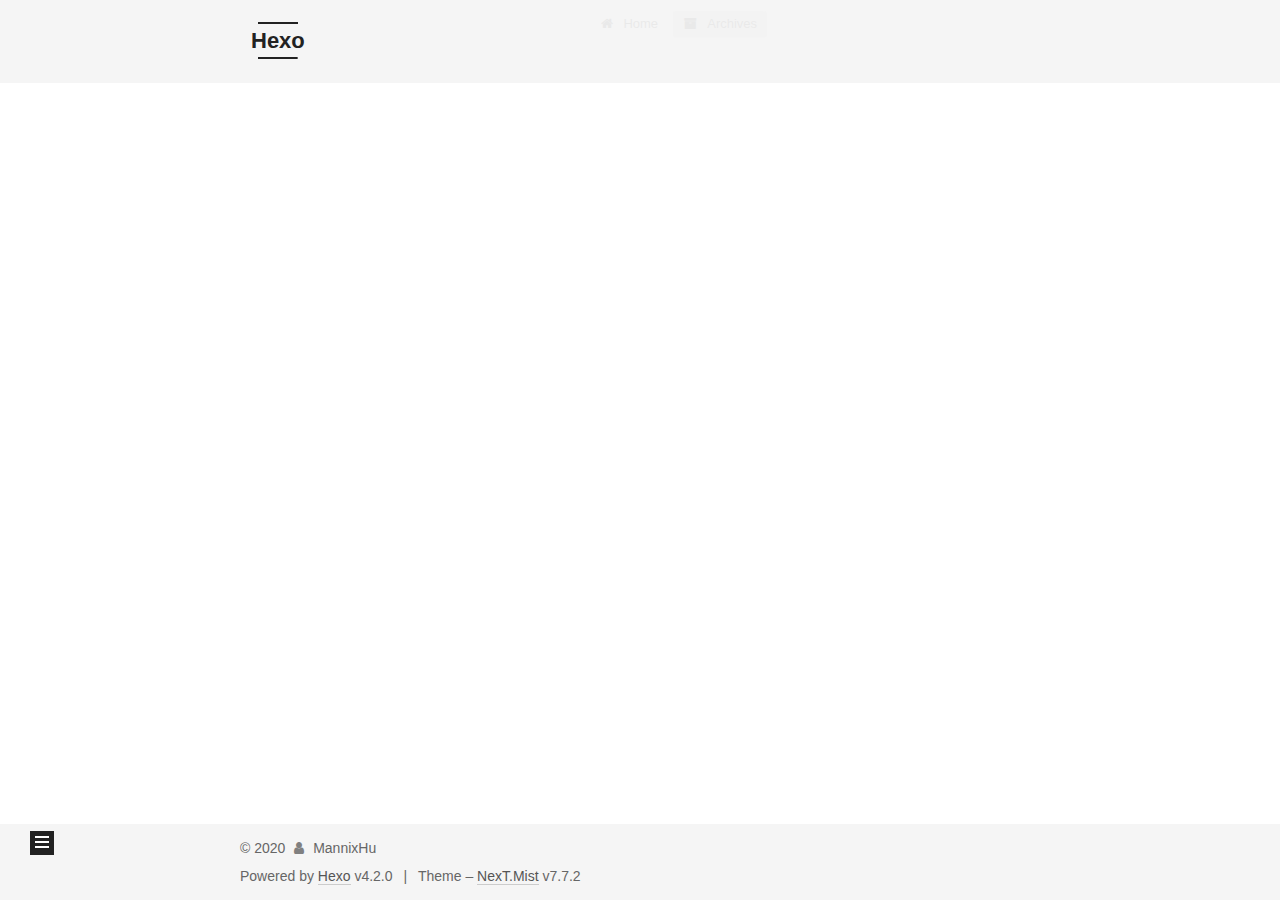
==== commit 2f73b516: "Site updated: 2020-03-26 20:32:23" ====
--- a/archives/index.html
+++ b/archives/index.html
@@ -22,13 +22,13 @@
 
   <meta property="og:type" content="website">
 <meta property="og:title" content="Hexo">
-<meta property="og:url" content="https://mannix2333.github.io/archives/index.html">
+<meta property="og:url" content="http://mannix2333.github.io/archives/index.html">
 <meta property="og:site_name" content="Hexo">
 <meta property="og:locale" content="en_US">
 <meta property="article:author" content="MannixHu">
 <meta name="twitter:card" content="summary">
 
-<link rel="canonical" href="https://mannix2333.github.io/archives/">
+<link rel="canonical" href="http://mannix2333.github.io/archives/">
 
 
 <script id="page-configurations">
--- a/css/main.css
+++ b/css/main.css
@@ -1162,7 +1162,7 @@
 }
 .links-of-author a::before,
 .links-of-author span.exturl::before {
-  background: #ff1dac;
+  background: #1aff09;
   border-radius: 50%;
   content: ' ';
   display: inline-block;
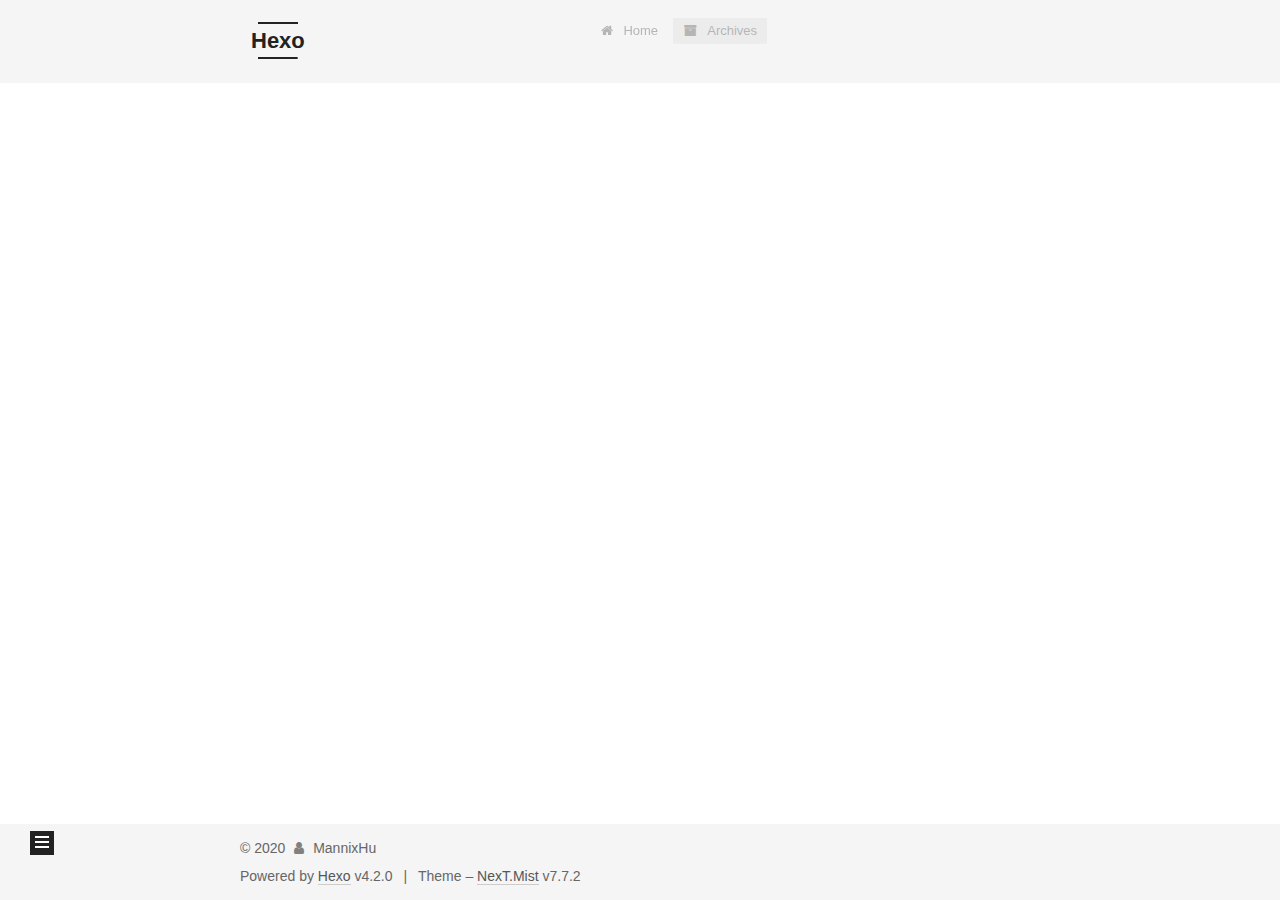
==== commit 271851bd: "Site updated: 2020-03-27 11:20:52" ====
--- a/archives/index.html
+++ b/archives/index.html
@@ -22,13 +22,13 @@
 
   <meta property="og:type" content="website">
 <meta property="og:title" content="Hexo">
-<meta property="og:url" content="http://mannix2333.github.io/archives/index.html">
+<meta property="og:url" content="https://mannix2333.github.io/archives/index.html">
 <meta property="og:site_name" content="Hexo">
 <meta property="og:locale" content="en_US">
 <meta property="article:author" content="MannixHu">
 <meta name="twitter:card" content="summary">
 
-<link rel="canonical" href="http://mannix2333.github.io/archives/">
+<link rel="canonical" href="https://mannix2333.github.io/archives/">
 
 
 <script id="page-configurations">
--- a/css/main.css
+++ b/css/main.css
@@ -1162,7 +1162,7 @@
 }
 .links-of-author a::before,
 .links-of-author span.exturl::before {
-  background: #1aff09;
+  background: #cf58ff;
   border-radius: 50%;
   content: ' ';
   display: inline-block;
